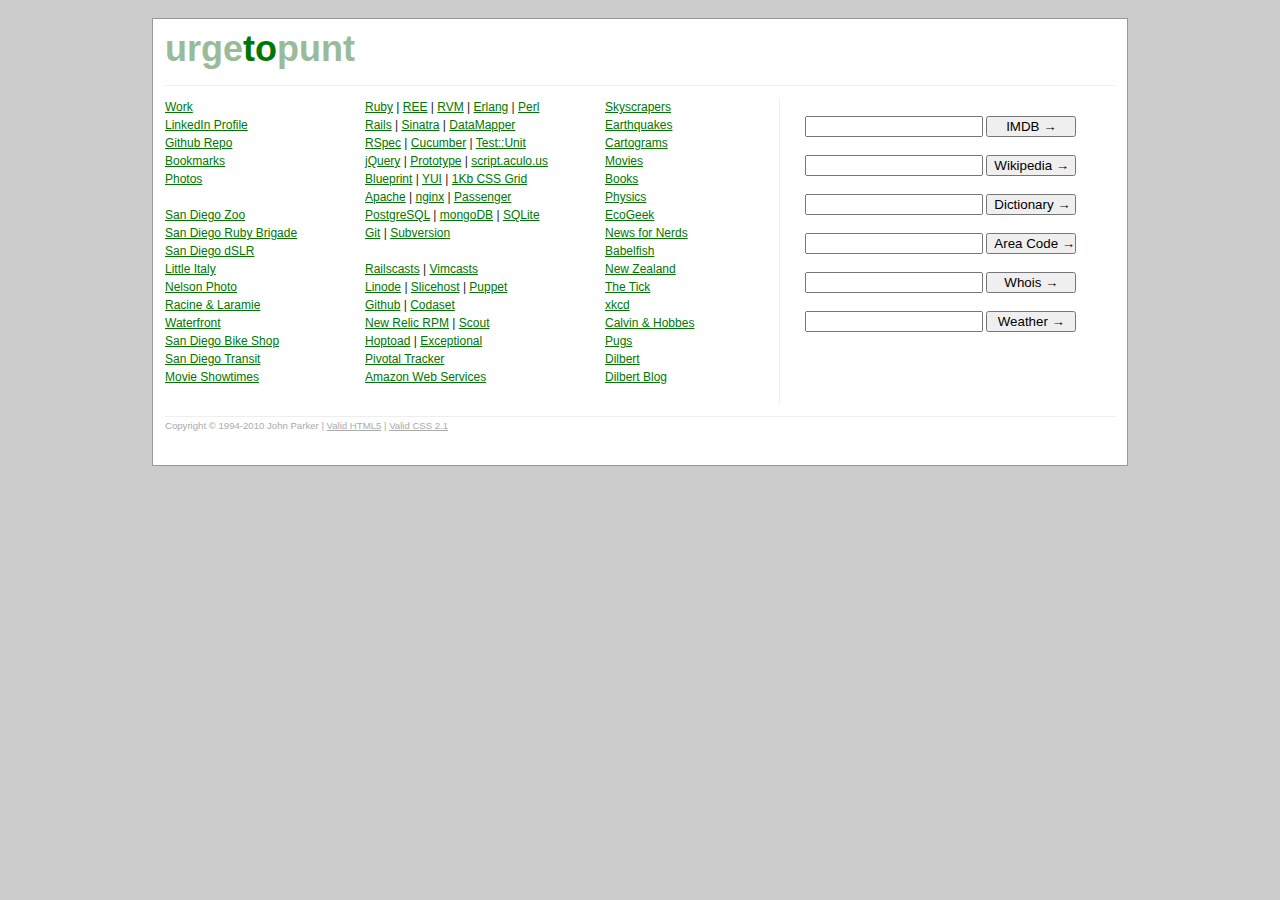
==== index.html @ 6d1b34c2 "added sdzoo link, removed union-tribune link" ====
<!DOCTYPE html>
<html xmlns="http://www.w3.org/1999/xhtml">
<head>
  <meta charset="utf-8" />
  <meta name="keywords" content="john parker,urgetopunt,ruby,rails,merb" />
  <meta name="description" content="John Parker is a software developer currently specializing in Ruby." />
  <title>urge|to|punt</title>
  <link rel="stylesheet" href="css/screen.css" type="text/css" media="screen,projection" />
  <link rel="stylesheet" href="css/print.css" type="text/css" media="print" />
  <!--[if IE]><link rel="stylesheet" href="css/ie.css" type="text/css" media="screen,projection" /><[endif]-->
  <link rel="stylesheet" href="css/home.css" type="text/css" media="screen,projection" />
</head>
<body>
  <div class="container">
    <div id="head" class="span-24">
      <h1>urge<span>to</span>punt</h1>
    </div>
    <div id="body" class="span-15 colborder">
      <div class="span-5">
        <ul>
          <li><a href="http://urgetopunt.com/">Work</a></li>
          <li><a href="http://www.linkedin.com/in/urgetopunt">LinkedIn Profile</a></li>
          <li><a href="http://github.com/jparker">Github Repo</a></li>
          <li><a href="http://del.icio.us/urgetopunt/">Bookmarks</a></li>
          <li><a href="http://www.flickr.com/photos/urgetopunt/">Photos</a></li>
        </ul>
        <ul>
          <li><a href="http://www.sandiegozoo.org/">San Diego Zoo</a></li>
          <li><a href="http://www.sdruby.com/">San Diego Ruby Brigade</a></li>
          <li><a href="http://www.sandiegodslr.com/">San Diego dSLR</a></li>
          <li><a href="http://www.littleitalysd.com/">Little Italy</a></li>
          <li><a href="http://www.nelsonphotosupplies.com/">Nelson Photo</a></li>
          <li><a href="http://www.racineandlaramie.com/">Racine &amp; Laramie</a></li>
          <li><a href="http://www.waterfrontbarandgrill.com/">Waterfront</a></li>
          <li><a href="http://www.sdbikeshop.com/">San Diego Bike Shop</a></li>
          <li><a href="http://www.sdcommute.com/">San Diego Transit</a></li>
          <li><a href="http://www.google.com/movies?near=92101">Movie Showtimes</a></li>
        </ul>
      </div>
      <div class="span-6">
        <ul>
          <li>
            <a href="http://www.ruby-lang.org/">Ruby</a> |
            <a href="http://www.rubyenterpriseedition.com/">REE</a> |
            <a href="http://rvm.beginrescueend.com/">RVM</a> |
            <a href="http://www.erlang.org/">Erlang</a> |
            <a href="http://www.perl.org/">Perl</a>
          </li>
          <li>
            <a href="http://www.rubyonrails.com/">Rails</a> |
            <a href="http://www.sinatrarb.com/">Sinatra</a> |
            <a href="http://datamapper.org/">DataMapper</a>
          </li>
          <li>
            <a href="http://rspec.info/">RSpec</a> |
            <a href="http://cukes.info/">Cucumber</a> |
            <a href="http://www.ruby-doc.org/stdlib/libdoc/test/unit/rdoc/">Test::Unit</a>
          </li>
          <li>
            <a href="http://jquery.com/">jQuery</a> |
            <a href="http://prototypejs.org/">Prototype</a> |
            <a href="http://script.aculo.us/">script.aculo.us</a>
          </li>
          <li>
            <a href="http://blueprintcss.org/">Blueprint</a> |
            <a href="http://www.yahooapis.com/yui/">YUI</a> |
            <a href="http://1kbgrid.com/">1Kb CSS Grid</a>
          </li>
          <li>
            <a href="http://httpd.apache.org/">Apache</a> |
            <a href="http://nginx.org/">nginx</a> |
            <a href="http://www.modrails.com/">Passenger</a>
          </li>
          <li>
            <a href="http://www.postgresql.org">PostgreSQL</a> |
            <a href="http://www.mongodb.org/">mongoDB</a> |
            <a href="http://www.sqlite.org/">SQLite</a>
          </li>
          <li>
            <a href="http://git-scm.com/">Git</a> |
            <a href="http://subversion.tigris.org/">Subversion</a>
          </li>
        </ul>
        <ul>
          <li>
            <a href="http://railscasts.com/">Railscasts</a> |
            <a href="http://vimcasts.org/">Vimcasts</a>
          </li>
          <li>
            <a href="http://www.linode.com/">Linode</a> |
            <a href="http://www.slicehost.com/">Slicehost</a> |
            <a href="http://www.puppetlabs.com/">Puppet</a>
          </li>
          <li>
            <a href="http://github.com/">Github</a> |
            <a href="http://www.codaset.com/">Codaset</a>
          </li>
          <li>
            <a href="http://rpm.newrelic.com/">New Relic RPM</a> |
            <a href="http://scoutapp.com/">Scout</a>
          </li>
          <li>
            <a href="http://hoptoadapp.com/">Hoptoad</a> |
            <a href="http://www.getexceptional.com/">Exceptional</a>
          </li>
          <li><a href="http://www.pivotaltracker.com/">Pivotal Tracker</a>
          </li>
          <li><a href="http://aws.amazon.com/">Amazon Web Services</a></li>
        </ul>
      </div>
      <div class="span-4 last">
        <ul>
          <li><a href="http://www.skyscraperpage.com/">Skyscrapers</a></li>
          <li><a href="http://earthquake.usgs.gov/">Earthquakes</a></li>
          <li><a href="http://www.sasi.group.shef.ac.uk/worldmapper/index.html">Cartograms</a></li>
          <li><a href="http://www.imdb.com/">Movies</a></li>
          <li><a href="http://www.iblist.com/">Books</a></li>
          <li><a href="http://physicsweb.org/articles/news/">Physics</a></li>
          <li><a href="http://www.ecogeek.org/">EcoGeek</a></li>
          <li><a href="http://slashdot.org/">News for Nerds</a></li>
          <li><a href="http://babelfish.altavista.com/">Babelfish</a></li>
          <li><a href="http://stuff.co.nz/">New Zealand</a></li>
          <li><a href="http://www.thetick.ws/">The Tick</a></li>
          <li><a href="http://xkcd.com/">xkcd</a></li>
          <li><a href="http://www.calvinandhobbes.com/">Calvin &amp; Hobbes</a></li>
          <li><a href="http://www.pugdogrescue.com/">Pugs</a></li>
          <li><a href="http://www.dilbert.com/fast/">Dilbert</a></li>
          <li><a href="http://dilbert.com/blog/">Dilbert Blog</a></li>
        </ul>
      </div>
    </div>
    <div id="side" class="span-8 prepend-top last">
      <form action="http://www.imdb.com/find" method="get" accept-charset="utf-8">
        <p>
          <input type="text" tabindex="1" name="q" value="" class="span-5" />
          <input type="submit" value="IMDB &#8594;" class="span-3" />
        </p>
      </form>
      <form action="http://wikipedia.org/wiki/Special:Search" method="get" accept-charset="utf-8">
        <p>
          <input type="hidden" name="go" value="Go" />
          <input type="text" tabindex="1" name="search" value="" class="span-5" />
          <input type="submit" value="Wikipedia &#8594;" class="span-3" />
        </p>
      </form>
      <form action="http://www.google.com/dictionary" method="get" accept-charset="utf-8">
        <p>
          <input type="hidden" name="langpair" value="en|en" />
          <input type="hidden" name="hl" value="en" />
          <input type="hidden" name="aq" value="f" />
          <input type="text" tabindex="1" name="q" value="" class="span-5" />
          <input type="submit" value="Dictionary &#8594;" class="span-3" />
        </p>
      </form>
      <form action="http://decoder.americom.com/decoderscript" method="get" accept-charset="utf-8">
        <p>
          <input type="text" tabindex="1" name="Search" value="" maxlength="10" class="span-5" />
          <input type="submit" value="Area Code &#8594;" class="span-3" />
        </p>
      </form>
      <form action="http://whois.domaintools.com/go/" method="get" accept-charset="utf-8">
        <p>
          <input type="hidden" name="service" value="whois" />
          <input type="text" tabindex="1" name="q" value="" class="span-5" />
          <input type="submit" value="Whois &#8594;" class="span-3" />
        </p>
      </form>
      <form action="http://www.crh.noaa.gov/zipcity.php" method="post" accept-charset="utf-8">
        <p>
          <input type="text" tabindex="1" name="inputstring" value="" class="span-5" />
          <input type="submit" value="Weather &#8594;" class="span-3" />
        </p>
      </form>
    </div>
    <div id="foot" class="span-24">
      <p class="small">
        Copyright &#169; 1994-2010 John Parker |
        <a href="http://validator.w3.org/check?uri=referer">Valid HTML5</a> |
        <a href="http://jigsaw.w3.org/css-validator/check/referer">Valid CSS 2.1</a>
      </p>
    </div>
  </div>
</body>
</html>
---- css/screen.css ----
/* -----------------------------------------------------------------------


 Blueprint CSS Framework 0.8
 http://blueprintcss.org

   * Copyright (c) 2007-Present. See LICENSE for more info.
   * See README for instructions on how to use Blueprint.
   * For credits and origins, see AUTHORS.
   * This is a compressed file. See the sources in the 'src' directory.

----------------------------------------------------------------------- */

/* reset.css */
html, body, div, span, object, iframe, h1, h2, h3, h4, h5, h6, p, blockquote, pre, a, abbr, acronym, address, code, del, dfn, em, img, q, dl, dt, dd, ol, ul, li, fieldset, form, label, legend, table, caption, tbody, tfoot, thead, tr, th, td {margin:0;padding:0;border:0;font-weight:inherit;font-style:inherit;font-size:100%;font-family:inherit;vertical-align:baseline;}
body {line-height:1.5;}
table {border-collapse:separate;border-spacing:0;}
caption, th, td {text-align:left;font-weight:normal;}
table, td, th {vertical-align:middle;}
blockquote:before, blockquote:after, q:before, q:after {content:"";}
blockquote, q {quotes:"" "";}
a img {border:none;}

/* typography.css */
body {font-size:75%;color:#222;background:#fff;font-family:"Helvetica Neue", Arial, Helvetica, sans-serif;}
h1, h2, h3, h4, h5, h6 {font-weight:normal;color:#111;}
h1 {font-size:3em;line-height:1;margin-bottom:0.5em;}
h2 {font-size:2em;margin-bottom:0.75em;}
h3 {font-size:1.5em;line-height:1;margin-bottom:1em;}
h4 {font-size:1.2em;line-height:1.25;margin-bottom:1.25em;}
h5 {font-size:1em;font-weight:bold;margin-bottom:1.5em;}
h6 {font-size:1em;font-weight:bold;}
h1 img, h2 img, h3 img, h4 img, h5 img, h6 img {margin:0;}
p {margin:0 0 1.5em;}
p img.left {float:left;margin:1.5em 1.5em 1.5em 0;padding:0;}
p img.right {float:right;margin:1.5em 0 1.5em 1.5em;}
a:focus, a:hover {color:#000;}
a {color:#009;text-decoration:underline;}
blockquote {margin:1.5em;color:#666;font-style:italic;}
strong {font-weight:bold;}
em, dfn {font-style:italic;}
dfn {font-weight:bold;}
sup, sub {line-height:0;}
abbr, acronym {border-bottom:1px dotted #666;}
address {margin:0 0 1.5em;font-style:italic;}
del {color:#666;}
pre {margin:1.5em 0;white-space:pre;}
pre, code, tt {font:1em 'andale mono', 'lucida console', monospace;line-height:1.5;}
li ul, li ol {margin:0 1.5em;}
ul, ol {margin:0 1.5em 1.5em 1.5em;}
ul {list-style-type:disc;}
ol {list-style-type:decimal;}
dl {margin:0 0 1.5em 0;}
dl dt {font-weight:bold;}
dd {margin-left:1.5em;}
table {margin-bottom:1.4em;width:100%;}
th {font-weight:bold;background:#C3D9FF;}
th, td {padding:4px 10px 4px 5px;}
tr.even td {background:#E5ECF9;}
tfoot {font-style:italic;}
caption {background:#eee;}
.small {font-size:.8em;margin-bottom:1.875em;line-height:1.875em;}
.large {font-size:1.2em;line-height:2.5em;margin-bottom:1.25em;}
.hide {display:none;}
.quiet {color:#666;}
.loud {color:#000;}
.highlight {background:#ff0;}
.added {background:#060;color:#fff;}
.removed {background:#900;color:#fff;}
.first {margin-left:0;padding-left:0;}
.last {margin-right:0;padding-right:0;}
.top {margin-top:0;padding-top:0;}
.bottom {margin-bottom:0;padding-bottom:0;}

/* grid.css */
.container {width:950px;margin:0 auto;}
.showgrid {background:url(src/grid.png);}
body {margin:1.5em 0;}
.column, div.span-1, div.span-2, div.span-3, div.span-4, div.span-5, div.span-6, div.span-7, div.span-8, div.span-9, div.span-10, div.span-11, div.span-12, div.span-13, div.span-14, div.span-15, div.span-16, div.span-17, div.span-18, div.span-19, div.span-20, div.span-21, div.span-22, div.span-23, div.span-24 {float:left;margin-right:10px;}
.last, div.last {margin-right:0;}
.span-1 {width:30px;}
.span-2 {width:70px;}
.span-3 {width:110px;}
.span-4 {width:150px;}
.span-5 {width:190px;}
.span-6 {width:230px;}
.span-7 {width:270px;}
.span-8 {width:310px;}
.span-9 {width:350px;}
.span-10 {width:390px;}
.span-11 {width:430px;}
.span-12 {width:470px;}
.span-13 {width:510px;}
.span-14 {width:550px;}
.span-15 {width:590px;}
.span-16 {width:630px;}
.span-17 {width:670px;}
.span-18 {width:710px;}
.span-19 {width:750px;}
.span-20 {width:790px;}
.span-21 {width:830px;}
.span-22 {width:870px;}
.span-23 {width:910px;}
.span-24, div.span-24 {width:950px;margin:0;}
input.span-1, textarea.span-1, select.span-1 {width:30px!important;}
input.span-2, textarea.span-2, select.span-2 {width:50px!important;}
input.span-3, textarea.span-3, select.span-3 {width:90px!important;}
input.span-4, textarea.span-4, select.span-4 {width:130px!important;}
input.span-5, textarea.span-5, select.span-5 {width:170px!important;}
input.span-6, textarea.span-6, select.span-6 {width:210px!important;}
input.span-7, textarea.span-7, select.span-7 {width:250px!important;}
input.span-8, textarea.span-8, select.span-8 {width:290px!important;}
input.span-9, textarea.span-9, select.span-9 {width:330px!important;}
input.span-10, textarea.span-10, select.span-10 {width:370px!important;}
input.span-11, textarea.span-11, select.span-11 {width:410px!important;}
input.span-12, textarea.span-12, select.span-12 {width:450px!important;}
input.span-13, textarea.span-13, select.span-13 {width:490px!important;}
input.span-14, textarea.span-14, select.span-14 {width:530px!important;}
input.span-15, textarea.span-15, select.span-15 {width:570px!important;}
input.span-16, textarea.span-16, select.span-16 {width:610px!important;}
input.span-17, textarea.span-17, select.span-17 {width:650px!important;}
input.span-18, textarea.span-18, select.span-18 {width:690px!important;}
input.span-19, textarea.span-19, select.span-19 {width:730px!important;}
input.span-20, textarea.span-20, select.span-20 {width:770px!important;}
input.span-21, textarea.span-21, select.span-21 {width:810px!important;}
input.span-22, textarea.span-22, select.span-22 {width:850px!important;}
input.span-23, textarea.span-23, select.span-23 {width:890px!important;}
input.span-24, textarea.span-24, select.span-24 {width:940px!important;}
.append-1 {padding-right:40px;}
.append-2 {padding-right:80px;}
.append-3 {padding-right:120px;}
.append-4 {padding-right:160px;}
.append-5 {padding-right:200px;}
.append-6 {padding-right:240px;}
.append-7 {padding-right:280px;}
.append-8 {padding-right:320px;}
.append-9 {padding-right:360px;}
.append-10 {padding-right:400px;}
.append-11 {padding-right:440px;}
.append-12 {padding-right:480px;}
.append-13 {padding-right:520px;}
.append-14 {padding-right:560px;}
.append-15 {padding-right:600px;}
.append-16 {padding-right:640px;}
.append-17 {padding-right:680px;}
.append-18 {padding-right:720px;}
.append-19 {padding-right:760px;}
.append-20 {padding-right:800px;}
.append-21 {padding-right:840px;}
.append-22 {padding-right:880px;}
.append-23 {padding-right:920px;}
.prepend-1 {padding-left:40px;}
.prepend-2 {padding-left:80px;}
.prepend-3 {padding-left:120px;}
.prepend-4 {padding-left:160px;}
.prepend-5 {padding-left:200px;}
.prepend-6 {padding-left:240px;}
.prepend-7 {padding-left:280px;}
.prepend-8 {padding-left:320px;}
.prepend-9 {padding-left:360px;}
.prepend-10 {padding-left:400px;}
.prepend-11 {padding-left:440px;}
.prepend-12 {padding-left:480px;}
.prepend-13 {padding-left:520px;}
.prepend-14 {padding-left:560px;}
.prepend-15 {padding-left:600px;}
.prepend-16 {padding-left:640px;}
.prepend-17 {padding-left:680px;}
.prepend-18 {padding-left:720px;}
.prepend-19 {padding-left:760px;}
.prepend-20 {padding-left:800px;}
.prepend-21 {padding-left:840px;}
.prepend-22 {padding-left:880px;}
.prepend-23 {padding-left:920px;}
div.border {padding-right:4px;margin-right:5px;border-right:1px solid #eee;}
div.colborder {padding-right:24px;margin-right:25px;border-right:1px solid #eee;}
.pull-1 {margin-left:-40px;}
.pull-2 {margin-left:-80px;}
.pull-3 {margin-left:-120px;}
.pull-4 {margin-left:-160px;}
.pull-5 {margin-left:-200px;}
.pull-6 {margin-left:-240px;}
.pull-7 {margin-left:-280px;}
.pull-8 {margin-left:-320px;}
.pull-9 {margin-left:-360px;}
.pull-10 {margin-left:-400px;}
.pull-11 {margin-left:-440px;}
.pull-12 {margin-left:-480px;}
.pull-13 {margin-left:-520px;}
.pull-14 {margin-left:-560px;}
.pull-15 {margin-left:-600px;}
.pull-16 {margin-left:-640px;}
.pull-17 {margin-left:-680px;}
.pull-18 {margin-left:-720px;}
.pull-19 {margin-left:-760px;}
.pull-20 {margin-left:-800px;}
.pull-21 {margin-left:-840px;}
.pull-22 {margin-left:-880px;}
.pull-23 {margin-left:-920px;}
.pull-24 {margin-left:-960px;}
.pull-1, .pull-2, .pull-3, .pull-4, .pull-5, .pull-6, .pull-7, .pull-8, .pull-9, .pull-10, .pull-11, .pull-12, .pull-13, .pull-14, .pull-15, .pull-16, .pull-17, .pull-18, .pull-19, .pull-20, .pull-21, .pull-22, .pull-23, .pull-24 {float:left;position:relative;}
.push-1 {margin:0 -40px 1.5em 40px;}
.push-2 {margin:0 -80px 1.5em 80px;}
.push-3 {margin:0 -120px 1.5em 120px;}
.push-4 {margin:0 -160px 1.5em 160px;}
.push-5 {margin:0 -200px 1.5em 200px;}
.push-6 {margin:0 -240px 1.5em 240px;}
.push-7 {margin:0 -280px 1.5em 280px;}
.push-8 {margin:0 -320px 1.5em 320px;}
.push-9 {margin:0 -360px 1.5em 360px;}
.push-10 {margin:0 -400px 1.5em 400px;}
.push-11 {margin:0 -440px 1.5em 440px;}
.push-12 {margin:0 -480px 1.5em 480px;}
.push-13 {margin:0 -520px 1.5em 520px;}
.push-14 {margin:0 -560px 1.5em 560px;}
.push-15 {margin:0 -600px 1.5em 600px;}
.push-16 {margin:0 -640px 1.5em 640px;}
.push-17 {margin:0 -680px 1.5em 680px;}
.push-18 {margin:0 -720px 1.5em 720px;}
.push-19 {margin:0 -760px 1.5em 760px;}
.push-20 {margin:0 -800px 1.5em 800px;}
.push-21 {margin:0 -840px 1.5em 840px;}
.push-22 {margin:0 -880px 1.5em 880px;}
.push-23 {margin:0 -920px 1.5em 920px;}
.push-24 {margin:0 -960px 1.5em 960px;}
.push-1, .push-2, .push-3, .push-4, .push-5, .push-6, .push-7, .push-8, .push-9, .push-10, .push-11, .push-12, .push-13, .push-14, .push-15, .push-16, .push-17, .push-18, .push-19, .push-20, .push-21, .push-22, .push-23, .push-24 {float:right;position:relative;}
.prepend-top {margin-top:1.5em;}
.append-bottom {margin-bottom:1.5em;}
.box {padding:1.5em;margin-bottom:1.5em;background:#E5ECF9;}
hr {background:#ddd;color:#ddd;clear:both;float:none;width:100%;height:.1em;margin:0 0 1.45em;border:none;}
hr.space {background:#fff;color:#fff;}
.clearfix:after, .container:after {content:".";display:block;height:0;clear:both;visibility:hidden;}
.clearfix, .container {display:block;}
.clear {clear:both;}

/* forms.css */
label {font-weight:bold;}
fieldset {padding:1.4em;margin:0 0 1.5em 0;border:1px solid #ccc;}
legend {font-weight:bold;font-size:1.2em;}
input.text, input.title, textarea, select {margin:0.5em 0;border:1px solid #bbb;}
input.text:focus, input.title:focus, textarea:focus, select:focus {border:1px solid #666;}
input.text, input.title {width:300px;padding:5px;}
input.title {font-size:1.5em;}
textarea {width:390px;height:250px;padding:5px;}
.error, .notice, .success {padding:.8em;margin-bottom:1em;border:2px solid #ddd;}
.error {background:#FBE3E4;color:#8a1f11;border-color:#FBC2C4;}
.notice {background:#FFF6BF;color:#514721;border-color:#FFD324;}
.success {background:#E6EFC2;color:#264409;border-color:#C6D880;}
.error a {color:#8a1f11;}
.notice a {color:#514721;}
.success a {color:#264409;}
---- css/print.css ----
/* -----------------------------------------------------------------------


 Blueprint CSS Framework 0.8
 http://blueprintcss.org

   * Copyright (c) 2007-Present. See LICENSE for more info.
   * See README for instructions on how to use Blueprint.
   * For credits and origins, see AUTHORS.
   * This is a compressed file. See the sources in the 'src' directory.

----------------------------------------------------------------------- */

/* print.css */
body {line-height:1.5;font-family:"Helvetica Neue", Arial, Helvetica, sans-serif;color:#000;background:none;font-size:10pt;}
.container {background:none;}
hr {background:#ccc;color:#ccc;width:100%;height:2px;margin:2em 0;padding:0;border:none;}
hr.space {background:#fff;color:#fff;}
h1, h2, h3, h4, h5, h6 {font-family:"Helvetica Neue", Arial, "Lucida Grande", sans-serif;}
code {font:.9em "Courier New", Monaco, Courier, monospace;}
img {float:left;margin:1.5em 1.5em 1.5em 0;}
a img {border:none;}
p img.top {margin-top:0;}
blockquote {margin:1.5em;padding:1em;font-style:italic;font-size:.9em;}
.small {font-size:.9em;}
.large {font-size:1.1em;}
.quiet {color:#999;}
.hide {display:none;}
a:link, a:visited {background:transparent;font-weight:700;text-decoration:underline;}
a:link:after, a:visited:after {content:" (" attr(href) ") ";font-size:90%;}
---- css/ie.css ----
/* -----------------------------------------------------------------------


 Blueprint CSS Framework 0.8
 http://blueprintcss.org

   * Copyright (c) 2007-Present. See LICENSE for more info.
   * See README for instructions on how to use Blueprint.
   * For credits and origins, see AUTHORS.
   * This is a compressed file. See the sources in the 'src' directory.

----------------------------------------------------------------------- */

/* ie.css */
body {text-align:center;}
.container {text-align:left;}
* html .column, * html div.span-1, * html div.span-2, * html div.span-3, * html div.span-4, * html div.span-5, * html div.span-6, * html div.span-7, * html div.span-8, * html div.span-9, * html div.span-10, * html div.span-11, * html div.span-12, * html div.span-13, * html div.span-14, * html div.span-15, * html div.span-16, * html div.span-17, * html div.span-18, * html div.span-19, * html div.span-20, * html div.span-21, * html div.span-22, * html div.span-23, * html div.span-24 {overflow-x:hidden;}
* html legend {margin:-18px -8px 16px 0;padding:0;}
ol {margin-left:2em;}
sup {vertical-align:text-top;}
sub {vertical-align:text-bottom;}
html>body p code {*white-space:normal;}
hr {margin:-8px auto 11px;}
.clearfix, .container {display:inline-block;}
* html .clearfix, * html .container {height:1%;}
fieldset {padding-top:0;}
---- css/home.css ----
body {background-color:#ccc;}
.container {background-color:#fff;border:1px solid #999;padding:1em;}
#head {border-bottom:1px solid #eee;margin-bottom:1em;}
#foot {border-top:1px solid #eee;margin-top:1em;}
#head h1 {color:#9b9;font-weight:bold;}
#head h1 span {color: #070;}
#foot p, #foot a {color:#aaa;}
#foot a:hover {background:#ccc;color:#666;text-decoration:none;}
ul {list-style-type:none;margin-left:0;}
a {color:#070;}
a:hover {background:#bdb;color:#070;text-decoration:none;}
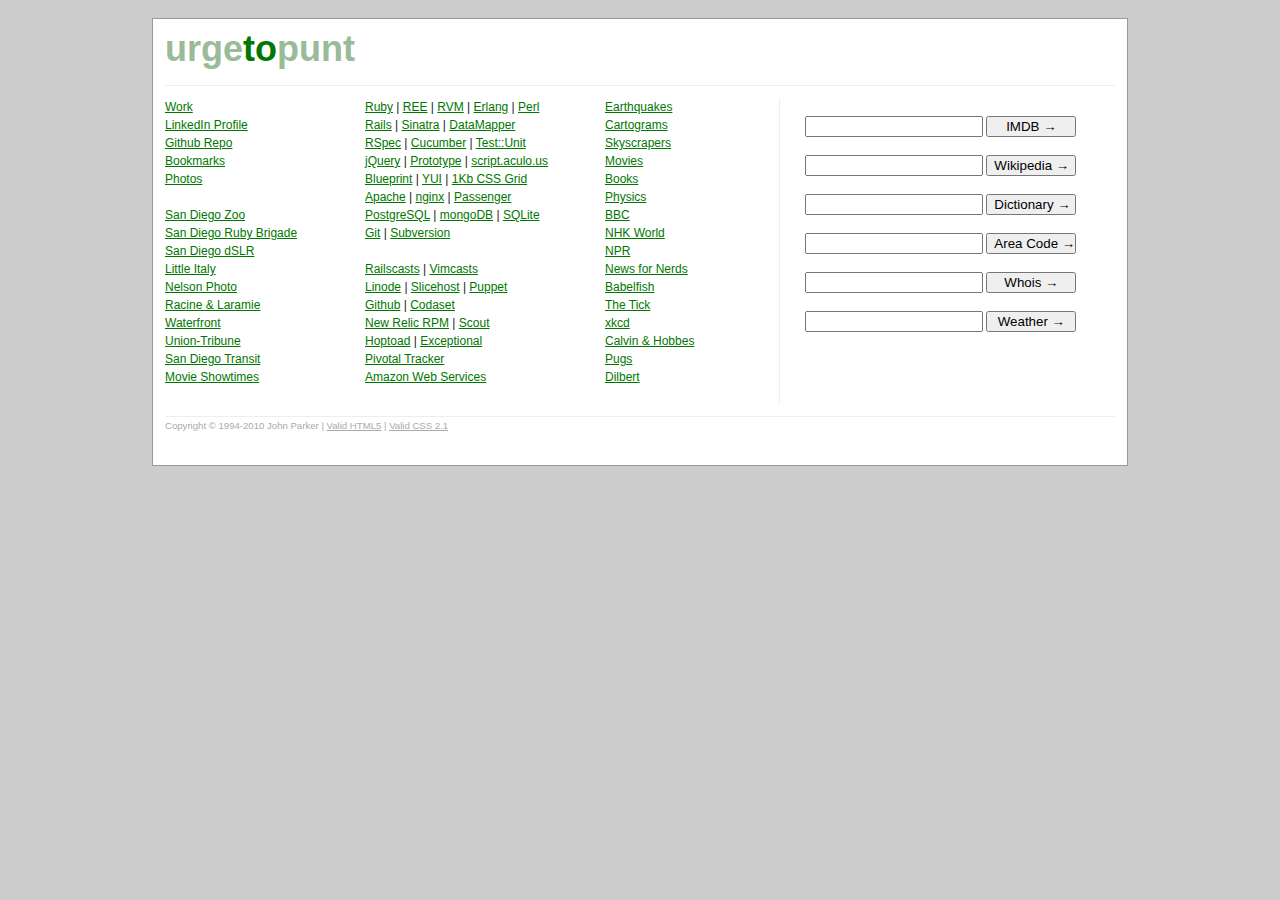
==== commit 660e2efc: "added/removed links" ====
--- a/index.html
+++ b/index.html
@@ -32,7 +32,7 @@
           <li><a href="http://www.nelsonphotosupplies.com/">Nelson Photo</a></li>
           <li><a href="http://www.racineandlaramie.com/">Racine &amp; Laramie</a></li>
           <li><a href="http://www.waterfrontbarandgrill.com/">Waterfront</a></li>
-          <li><a href="http://www.sdbikeshop.com/">San Diego Bike Shop</a></li>
+          <li><a href="http://www.signonsandiego.com/">Union-Tribune</a></li>
           <li><a href="http://www.sdcommute.com/">San Diego Transit</a></li>
           <li><a href="http://www.google.com/movies?near=92101">Movie Showtimes</a></li>
         </ul>
@@ -110,22 +110,22 @@
       </div>
       <div class="span-4 last">
         <ul>
-          <li><a href="http://www.skyscraperpage.com/">Skyscrapers</a></li>
           <li><a href="http://earthquake.usgs.gov/">Earthquakes</a></li>
           <li><a href="http://www.sasi.group.shef.ac.uk/worldmapper/index.html">Cartograms</a></li>
+          <li><a href="http://www.skyscraperpage.com/">Skyscrapers</a></li>
           <li><a href="http://www.imdb.com/">Movies</a></li>
           <li><a href="http://www.iblist.com/">Books</a></li>
           <li><a href="http://physicsweb.org/articles/news/">Physics</a></li>
-          <li><a href="http://www.ecogeek.org/">EcoGeek</a></li>
+          <li><a href="http://www.bbc.co.uk/">BBC</a></li>
+          <li><a href="http://www3.nhk.or.jp/nhkworld/index.html">NHK World</a></li>
+          <li><a href="http://www.npr.org/">NPR</a></li>
           <li><a href="http://slashdot.org/">News for Nerds</a></li>
           <li><a href="http://babelfish.altavista.com/">Babelfish</a></li>
-          <li><a href="http://stuff.co.nz/">New Zealand</a></li>
           <li><a href="http://www.thetick.ws/">The Tick</a></li>
           <li><a href="http://xkcd.com/">xkcd</a></li>
           <li><a href="http://www.calvinandhobbes.com/">Calvin &amp; Hobbes</a></li>
           <li><a href="http://www.pugdogrescue.com/">Pugs</a></li>
           <li><a href="http://www.dilbert.com/fast/">Dilbert</a></li>
-          <li><a href="http://dilbert.com/blog/">Dilbert Blog</a></li>
         </ul>
       </div>
     </div>
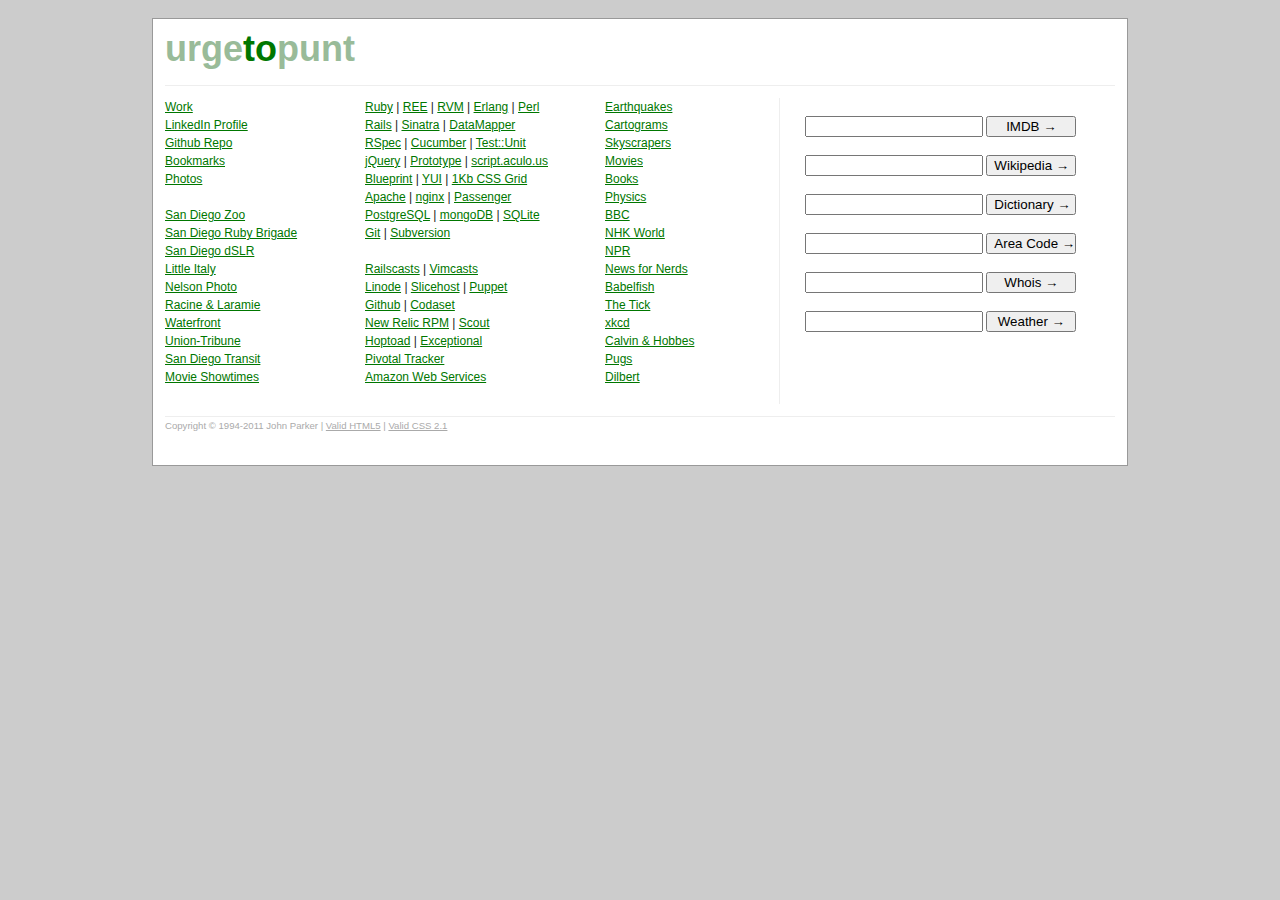
==== commit ecc5436f: "updated copyright date" ====
--- a/index.html
+++ b/index.html
@@ -174,7 +174,7 @@
     </div>
     <div id="foot" class="span-24">
       <p class="small">
-        Copyright &#169; 1994-2010 John Parker |
+        Copyright &#169; 1994-2011 John Parker |
         <a href="http://validator.w3.org/check?uri=referer">Valid HTML5</a> |
         <a href="http://jigsaw.w3.org/css-validator/check/referer">Valid CSS 2.1</a>
       </p>
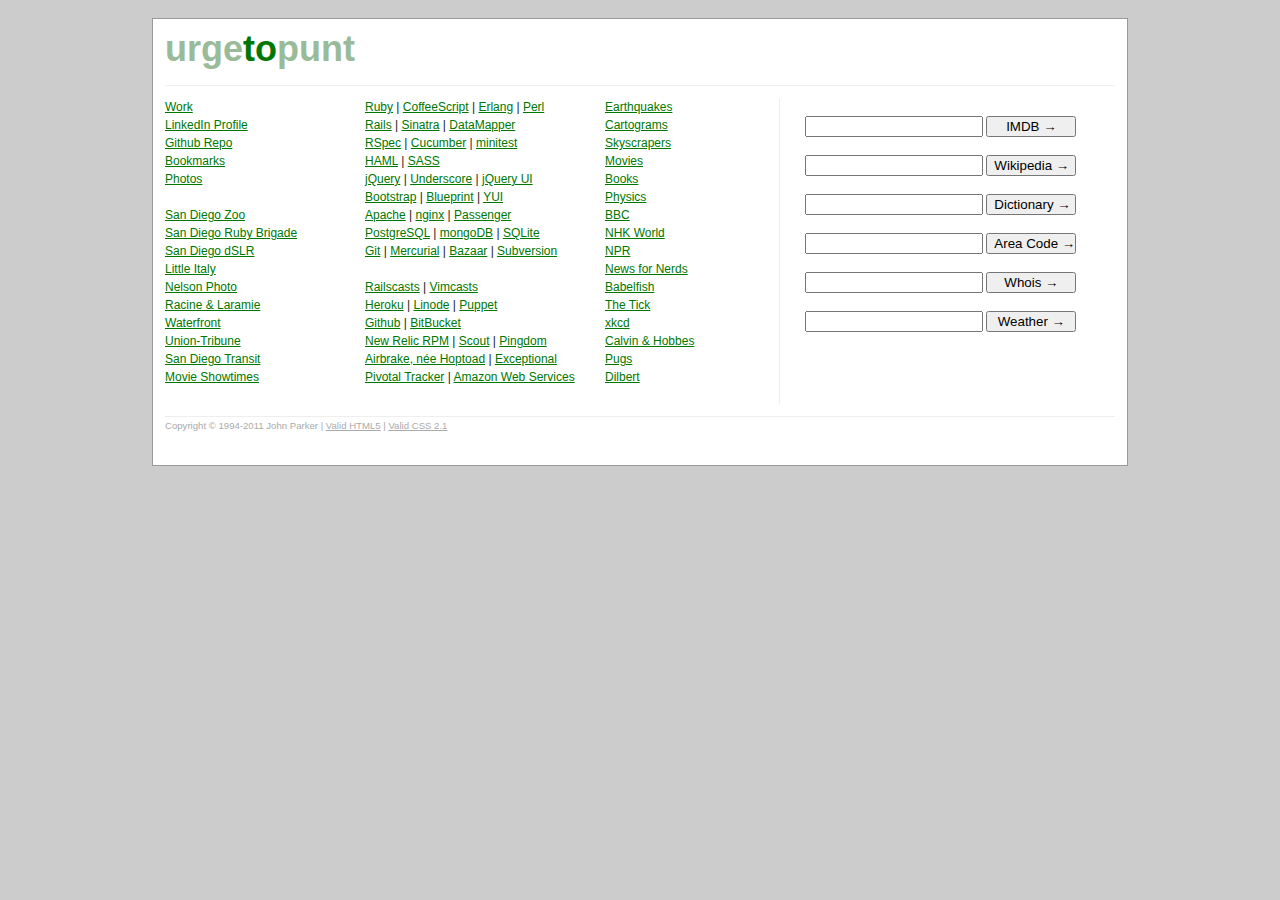
==== commit 3198e901: "new links" ====
--- a/index.html
+++ b/index.html
@@ -41,8 +41,7 @@
         <ul>
           <li>
             <a href="http://www.ruby-lang.org/">Ruby</a> |
-            <a href="http://www.rubyenterpriseedition.com/">REE</a> |
-            <a href="http://rvm.beginrescueend.com/">RVM</a> |
+            <a href="http://coffeescript.org/">CoffeeScript</a> |
             <a href="http://www.erlang.org/">Erlang</a> |
             <a href="http://www.perl.org/">Perl</a>
           </li>
@@ -54,17 +53,21 @@
           <li>
             <a href="http://rspec.info/">RSpec</a> |
             <a href="http://cukes.info/">Cucumber</a> |
-            <a href="http://www.ruby-doc.org/stdlib/libdoc/test/unit/rdoc/">Test::Unit</a>
+            <a href="https://github.com/seattlerb/minitest">minitest</a>
+          </li>
+          <li>
+            <a href="http://haml-lang.com/">HAML</a> |
+            <a href="http://sass-lang.com/">SASS</a>
           </li>
           <li>
             <a href="http://jquery.com/">jQuery</a> |
-            <a href="http://prototypejs.org/">Prototype</a> |
-            <a href="http://script.aculo.us/">script.aculo.us</a>
+            <a href="http://underscorejs.org/">Underscore</a> |
+            <a href="http://jqueryui.com/">jQuery UI</a>
           </li>
           <li>
+            <a href="http://twitter.github.com/bootstrap/">Bootstrap</a> |
             <a href="http://blueprintcss.org/">Blueprint</a> |
-            <a href="http://www.yahooapis.com/yui/">YUI</a> |
-            <a href="http://1kbgrid.com/">1Kb CSS Grid</a>
+            <a href="http://www.yahooapis.com/yui/">YUI</a>
           </li>
           <li>
             <a href="http://httpd.apache.org/">Apache</a> |
@@ -78,7 +81,9 @@
           </li>
           <li>
             <a href="http://git-scm.com/">Git</a> |
-            <a href="http://subversion.tigris.org/">Subversion</a>
+            <a href="http://mercurial.selenic.com/">Mercurial</a> |
+            <a href="http://bazaar.canonical.com/">Bazaar</a> |
+            <a href="http://subversion.apache.org/">Subversion</a>
           </li>
         </ul>
         <ul>
@@ -87,25 +92,27 @@
             <a href="http://vimcasts.org/">Vimcasts</a>
           </li>
           <li>
+            <a href="http://heroku.com/">Heroku</a> |
             <a href="http://www.linode.com/">Linode</a> |
-            <a href="http://www.slicehost.com/">Slicehost</a> |
             <a href="http://www.puppetlabs.com/">Puppet</a>
           </li>
           <li>
             <a href="http://github.com/">Github</a> |
-            <a href="http://www.codaset.com/">Codaset</a>
+            <a href="http://bitbucket.org/">BitBucket</a>
           </li>
           <li>
             <a href="http://rpm.newrelic.com/">New Relic RPM</a> |
-            <a href="http://scoutapp.com/">Scout</a>
+            <a href="http://scoutapp.com/">Scout</a> |
+            <a href="http://pingdom.com/">Pingdom</a>
           </li>
           <li>
-            <a href="http://hoptoadapp.com/">Hoptoad</a> |
+            <a href="http://airbrakeapp.com/">Airbrake, née Hoptoad</a> |
             <a href="http://www.getexceptional.com/">Exceptional</a>
           </li>
-          <li><a href="http://www.pivotaltracker.com/">Pivotal Tracker</a>
+          <li>
+            <a href="http://www.pivotaltracker.com/">Pivotal Tracker</a> |
+            <a href="http://aws.amazon.com/">Amazon Web Services</a>
           </li>
-          <li><a href="http://aws.amazon.com/">Amazon Web Services</a></li>
         </ul>
       </div>
       <div class="span-4 last">
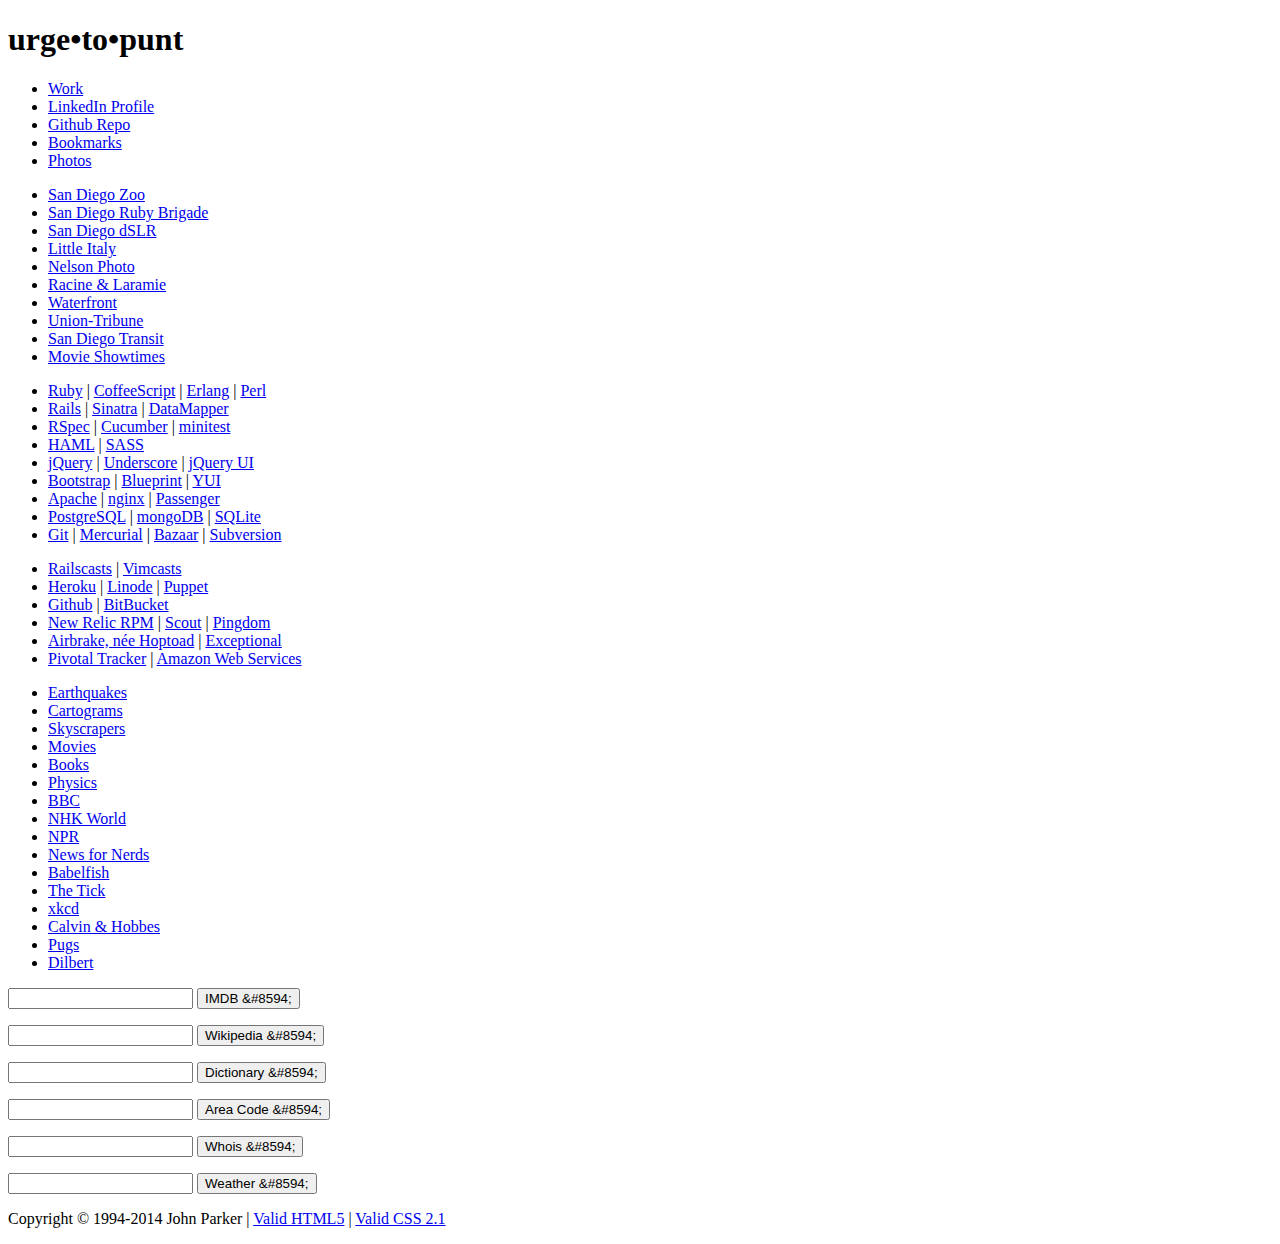
==== commit 7beb2a01: "haml/sass to build site" ====
--- a/index.html
+++ b/index.html
@@ -1,191 +1,284 @@
 <!DOCTYPE html>
-<html xmlns="http://www.w3.org/1999/xhtml">
-<head>
-  <meta charset="utf-8" />
-  <meta name="keywords" content="john parker,urgetopunt,ruby,rails,merb" />
-  <meta name="description" content="John Parker is a software developer currently specializing in Ruby." />
-  <title>urge|to|punt</title>
-  <link rel="stylesheet" href="css/screen.css" type="text/css" media="screen,projection" />
-  <link rel="stylesheet" href="css/print.css" type="text/css" media="print" />
-  <!--[if IE]><link rel="stylesheet" href="css/ie.css" type="text/css" media="screen,projection" /><[endif]-->
-  <link rel="stylesheet" href="css/home.css" type="text/css" media="screen,projection" />
-</head>
-<body>
-  <div class="container">
-    <div id="head" class="span-24">
-      <h1>urge<span>to</span>punt</h1>
+<html lang='en'>
+  <head>
+    <meta charset='utf-8'>
+    <title>urge&bullet;to&bullet;punt</title>
+    <link href='//d3pr2y95223dyo.cloudfront.net/~jparker/css/screen.css' media='screen,projection' rel='stylesheet'>
+    <link href='//d3pr2y95223dyo.cloudfront.net/~jparker/css/print.css' media='print' rel='stylesheet'>
+    <!--[if IE]>
+      <link href='//d3pr2y95223dyo.cloudfront.net/~jparker/css/ie.css' media='screen,projection' rel='stylesheet'>
+    <![endif]-->
+    <link href='//d3pr2y95223dyo.cloudfront.net/~jparker/css/home.css' media='screen,projection' rel='stylesheet'>
+  </head>
+  <body>
+    <div class='container'>
+      <div class='span-24' id='head'>
+        <h1>
+          urge&bullet;<span>to</span>&bullet;punt
+        </h1>
+      </div>
+      <div class='span-15 colborder' id='body'>
+        <div class='span-5'>
+          <ul>
+            <li>
+              <a href='http://urgetopunt.com/'>Work</a>
+            </li>
+            <li>
+              <a href='http://www.linkedin.com/in/urgetopunt'>LinkedIn Profile</a>
+            </li>
+            <li>
+              <a href='http://github.com/jparker'>Github Repo</a>
+            </li>
+            <li>
+              <a href='http://del.icio.us/urgetopunt/'>Bookmarks</a>
+            </li>
+            <li>
+              <a href='http://www.flickr.com/photos/urgetopunt/'>Photos</a>
+            </li>
+          </ul>
+          <ul>
+            <li>
+              <a href='http://www.sandiegozoo.org/'>San Diego Zoo</a>
+            </li>
+            <li>
+              <a href='http://www.sdruby.com/'>San Diego Ruby Brigade</a>
+            </li>
+            <li>
+              <a href='http://www.sandiegodslr.com/'>San Diego dSLR</a>
+            </li>
+            <li>
+              <a href='http://www.littleitalysd.com/'>Little Italy</a>
+            </li>
+            <li>
+              <a href='http://www.nelsonphotosupplies.com/'>Nelson Photo</a>
+            </li>
+            <li>
+              <a href='http://www.racineandlaramie.com/'>Racine &amp; Laramie</a>
+            </li>
+            <li>
+              <a href='http://www.waterfrontbarandgrill.com/'>Waterfront</a>
+            </li>
+            <li>
+              <a href='http://www.signonsandiego.com/'>Union-Tribune</a>
+            </li>
+            <li>
+              <a href='http://www.sdcommute.com/'>San Diego Transit</a>
+            </li>
+            <li>
+              <a href='http://www.google.com/movies?near=92101'>Movie Showtimes</a>
+            </li>
+          </ul>
+        </div>
+        <div class='span-6'>
+          <ul>
+            <li>
+              <a href='http://www.ruby-lang.org/'>Ruby</a>
+              |
+              <a href='http://coffeescript.org/'>CoffeeScript</a>
+              |
+              <a href='http://www.erlang.org/'>Erlang</a>
+              |
+              <a href='http://www.perl.org/'>Perl</a>
+            </li>
+            <li>
+              <a href='http://www.rubyonrails.com/'>Rails</a>
+              |
+              <a href='http://www.sinatrarb.com/'>Sinatra</a>
+              |
+              <a href='http://datamapper.org/'>DataMapper</a>
+            </li>
+            <li>
+              <a href='http://rspec.info/'>RSpec</a>
+              |
+              <a href='http://cukes.info/'>Cucumber</a>
+              |
+              <a href='https://github.com/seattlerb/minitest'>minitest</a>
+            </li>
+            <li>
+              <a href='http://haml-lang.com/'>HAML</a>
+              |
+              <a href='http://sass-lang.com/'>SASS</a>
+            </li>
+            <li>
+              <a href='http://jquery.com/'>jQuery</a>
+              |
+              <a href='http://underscorejs.org/'>Underscore</a>
+              |
+              <a href='http://jqueryui.com/'>jQuery UI</a>
+            </li>
+            <li>
+              <a href='http://getbootstrap.com/'>Bootstrap</a>
+              |
+              <a href='http://blueprintcss.org/'>Blueprint</a>
+              |
+              <a href='http://www.yahooapis.com/yui/'>YUI</a>
+            </li>
+            <li>
+              <a href='http://httpd.apache.org/'>Apache</a>
+              |
+              <a href='http://nginx.org/'>nginx</a>
+              |
+              <a href='http://www.modrails.com/'>Passenger</a>
+            </li>
+            <li>
+              <a href='http://www.postgresql.org'>PostgreSQL</a>
+              |
+              <a href='http://www.mongodb.org/'>mongoDB</a>
+              |
+              <a href='http://www.sqlite.org/'>SQLite</a>
+            </li>
+            <li>
+              <a href='http://git-scm.com/'>Git</a>
+              |
+              <a href='http://mercurial.selenic.com/'>Mercurial</a>
+              |
+              <a href='http://bazaar.canonical.com/'>Bazaar</a>
+              |
+              <a href='http://subversion.apache.org/'>Subversion</a>
+            </li>
+          </ul>
+          <ul>
+            <li>
+              <a href='http://railscasts.com/'>Railscasts</a>
+              |
+              <a href='http://vimcasts.org/'>Vimcasts</a>
+            </li>
+            <li>
+              <a href='http://heroku.com/'>Heroku</a>
+              |
+              <a href='http://www.linode.com/'>Linode</a>
+              |
+              <a href='http://www.puppetlabs.com/'>Puppet</a>
+            </li>
+            <li>
+              <a href='http://github.com/'>Github</a>
+              |
+              <a href='http://bitbucket.org/'>BitBucket</a>
+            </li>
+            <li>
+              <a href='http://rpm.newrelic.com/'>New Relic RPM</a>
+              |
+              <a href='http://scoutapp.com/'>Scout</a>
+              |
+              <a href='http://pingdom.com/'>Pingdom</a>
+            </li>
+            <li>
+              <a href='http://airbrakeapp.com/'>Airbrake, née Hoptoad</a>
+              |
+              <a href='http://www.getexceptional.com/'>Exceptional</a>
+            </li>
+            <li>
+              <a href='http://www.pivotaltracker.com/'>Pivotal Tracker</a>
+              |
+              <a href='http://aws.amazon.com/'>Amazon Web Services</a>
+            </li>
+          </ul>
+        </div>
+        <div class='span-4 last'>
+          <ul>
+            <li>
+              <a href='http://earthquake.usgs.gov/'>Earthquakes</a>
+            </li>
+            <li>
+              <a href='http://www.sasi.group.shef.ac.uk/worldmapper/index.html'>Cartograms</a>
+            </li>
+            <li>
+              <a href='http://www.skyscraperpage.com/'>Skyscrapers</a>
+            </li>
+            <li>
+              <a href='http://www.imdb.com/'>Movies</a>
+            </li>
+            <li>
+              <a href='http://www.iblist.com/'>Books</a>
+            </li>
+            <li>
+              <a href='http://physicsweb.org/articles/news/'>Physics</a>
+            </li>
+            <li>
+              <a href='http://www.bbc.co.uk/'>BBC</a>
+            </li>
+            <li>
+              <a href='http://www3.nhk.or.jp/nhkworld/index.html'>NHK World</a>
+            </li>
+            <li>
+              <a href='http://www.npr.org/'>NPR</a>
+            </li>
+            <li>
+              <a href='http://slashdot.org/'>News for Nerds</a>
+            </li>
+            <li>
+              <a href='http://babelfish.altavista.com/'>Babelfish</a>
+            </li>
+            <li>
+              <a href='http://www.thetick.ws/'>The Tick</a>
+            </li>
+            <li>
+              <a href='http://xkcd.com/'>xkcd</a>
+            </li>
+            <li>
+              <a href='http://www.calvinandhobbes.com/'>Calvin &amp; Hobbes</a>
+            </li>
+            <li>
+              <a href='http://www.pugdogrescue.com/'>Pugs</a>
+            </li>
+            <li>
+              <a href='http://www.dilbert.com/fast/'>Dilbert</a>
+            </li>
+          </ul>
+        </div>
+      </div>
+      <div class='span-8 prepend-top last' id='side'>
+        <form accept-charset='utf-8' action='http://www.imdb.com/find' method='get'>
+          <p>
+            <input class='span-5' name='q' tabindex='1' type='text' value=''>
+            <input class='span-3' type='submit' value='IMDB &amp;#8594;'>
+          </p>
+        </form>
+        <form accept-charset='utf-8' action='http://wikipedia.org/wiki/Special:Search' method='get'>
+          <p>
+            <input name='go' type='hidden' value='Go'>
+            <input class='span-5' name='search' tabindex='1' type='text' value=''>
+            <input class='span-3' type='submit' value='Wikipedia &amp;#8594;'>
+          </p>
+        </form>
+        <form accept-charset='utf-8' action='http://www.google.com/dictionary' method='get'>
+          <p>
+            <input name='langpair' type='hidden' value='en|en'>
+            <input name='hl' type='hidden' value='en'>
+            <input name='aq' type='hidden' value='f'>
+            <input class='span-5' name='q' tabindex='1' type='text' value=''>
+            <input class='span-3' type='submit' value='Dictionary &amp;#8594;'>
+          </p>
+        </form>
+        <form accept-charset='utf-8' action='http://decoder.americom.com/decoderscript' method='get'>
+          <p>
+            <input class='span-5' maxlength='10' name='Search' tabindex='1' type='text' value=''>
+            <input class='span-3' type='submit' value='Area Code &amp;#8594;'>
+          </p>
+        </form>
+        <form accept-charset='utf-8' action='http://whois.domaintools.com/go/' method='get'>
+          <p>
+            <input name='service' type='hidden' value='whois'>
+            <input class='span-5' name='q' tabindex='1' type='text' value=''>
+            <input class='span-3' type='submit' value='Whois &amp;#8594;'>
+          </p>
+        </form>
+        <form accept-charset='utf-8' action='http://www.crh.noaa.gov/zipcity.php' method='post'>
+          <p>
+            <input class='span-5' name='inputstring' tabindex='1' type='text' value=''>
+            <input class='span-3' type='submit' value='Weather &amp;#8594;'>
+          </p>
+        </form>
+      </div>
+      <div class='span-24' id='foot'>
+        <p class='small'>
+          Copyright &#169; 1994-2014 John Parker
+          |
+          <a href='http://validator.w3.org/check?uri=referer'>Valid HTML5</a>
+          |
+          <a href='http://jigsaw.w3.org/css-validator/check/referer'>Valid CSS 2.1</a>
+        </p>
+      </div>
     </div>
-    <div id="body" class="span-15 colborder">
-      <div class="span-5">
-        <ul>
-          <li><a href="http://urgetopunt.com/">Work</a></li>
-          <li><a href="http://www.linkedin.com/in/urgetopunt">LinkedIn Profile</a></li>
-          <li><a href="http://github.com/jparker">Github Repo</a></li>
-          <li><a href="http://del.icio.us/urgetopunt/">Bookmarks</a></li>
-          <li><a href="http://www.flickr.com/photos/urgetopunt/">Photos</a></li>
-        </ul>
-        <ul>
-          <li><a href="http://www.sandiegozoo.org/">San Diego Zoo</a></li>
-          <li><a href="http://www.sdruby.com/">San Diego Ruby Brigade</a></li>
-          <li><a href="http://www.sandiegodslr.com/">San Diego dSLR</a></li>
-          <li><a href="http://www.littleitalysd.com/">Little Italy</a></li>
-          <li><a href="http://www.nelsonphotosupplies.com/">Nelson Photo</a></li>
-          <li><a href="http://www.racineandlaramie.com/">Racine &amp; Laramie</a></li>
-          <li><a href="http://www.waterfrontbarandgrill.com/">Waterfront</a></li>
-          <li><a href="http://www.signonsandiego.com/">Union-Tribune</a></li>
-          <li><a href="http://www.sdcommute.com/">San Diego Transit</a></li>
-          <li><a href="http://www.google.com/movies?near=92101">Movie Showtimes</a></li>
-        </ul>
-      </div>
-      <div class="span-6">
-        <ul>
-          <li>
-            <a href="http://www.ruby-lang.org/">Ruby</a> |
-            <a href="http://coffeescript.org/">CoffeeScript</a> |
-            <a href="http://www.erlang.org/">Erlang</a> |
-            <a href="http://www.perl.org/">Perl</a>
-          </li>
-          <li>
-            <a href="http://www.rubyonrails.com/">Rails</a> |
-            <a href="http://www.sinatrarb.com/">Sinatra</a> |
-            <a href="http://datamapper.org/">DataMapper</a>
-          </li>
-          <li>
-            <a href="http://rspec.info/">RSpec</a> |
-            <a href="http://cukes.info/">Cucumber</a> |
-            <a href="https://github.com/seattlerb/minitest">minitest</a>
-          </li>
-          <li>
-            <a href="http://haml-lang.com/">HAML</a> |
-            <a href="http://sass-lang.com/">SASS</a>
-          </li>
-          <li>
-            <a href="http://jquery.com/">jQuery</a> |
-            <a href="http://underscorejs.org/">Underscore</a> |
-            <a href="http://jqueryui.com/">jQuery UI</a>
-          </li>
-          <li>
-            <a href="http://twitter.github.com/bootstrap/">Bootstrap</a> |
-            <a href="http://blueprintcss.org/">Blueprint</a> |
-            <a href="http://www.yahooapis.com/yui/">YUI</a>
-          </li>
-          <li>
-            <a href="http://httpd.apache.org/">Apache</a> |
-            <a href="http://nginx.org/">nginx</a> |
-            <a href="http://www.modrails.com/">Passenger</a>
-          </li>
-          <li>
-            <a href="http://www.postgresql.org">PostgreSQL</a> |
-            <a href="http://www.mongodb.org/">mongoDB</a> |
-            <a href="http://www.sqlite.org/">SQLite</a>
-          </li>
-          <li>
-            <a href="http://git-scm.com/">Git</a> |
-            <a href="http://mercurial.selenic.com/">Mercurial</a> |
-            <a href="http://bazaar.canonical.com/">Bazaar</a> |
-            <a href="http://subversion.apache.org/">Subversion</a>
-          </li>
-        </ul>
-        <ul>
-          <li>
-            <a href="http://railscasts.com/">Railscasts</a> |
-            <a href="http://vimcasts.org/">Vimcasts</a>
-          </li>
-          <li>
-            <a href="http://heroku.com/">Heroku</a> |
-            <a href="http://www.linode.com/">Linode</a> |
-            <a href="http://www.puppetlabs.com/">Puppet</a>
-          </li>
-          <li>
-            <a href="http://github.com/">Github</a> |
-            <a href="http://bitbucket.org/">BitBucket</a>
-          </li>
-          <li>
-            <a href="http://rpm.newrelic.com/">New Relic RPM</a> |
-            <a href="http://scoutapp.com/">Scout</a> |
-            <a href="http://pingdom.com/">Pingdom</a>
-          </li>
-          <li>
-            <a href="http://airbrakeapp.com/">Airbrake, née Hoptoad</a> |
-            <a href="http://www.getexceptional.com/">Exceptional</a>
-          </li>
-          <li>
-            <a href="http://www.pivotaltracker.com/">Pivotal Tracker</a> |
-            <a href="http://aws.amazon.com/">Amazon Web Services</a>
-          </li>
-        </ul>
-      </div>
-      <div class="span-4 last">
-        <ul>
-          <li><a href="http://earthquake.usgs.gov/">Earthquakes</a></li>
-          <li><a href="http://www.sasi.group.shef.ac.uk/worldmapper/index.html">Cartograms</a></li>
-          <li><a href="http://www.skyscraperpage.com/">Skyscrapers</a></li>
-          <li><a href="http://www.imdb.com/">Movies</a></li>
-          <li><a href="http://www.iblist.com/">Books</a></li>
-          <li><a href="http://physicsweb.org/articles/news/">Physics</a></li>
-          <li><a href="http://www.bbc.co.uk/">BBC</a></li>
-          <li><a href="http://www3.nhk.or.jp/nhkworld/index.html">NHK World</a></li>
-          <li><a href="http://www.npr.org/">NPR</a></li>
-          <li><a href="http://slashdot.org/">News for Nerds</a></li>
-          <li><a href="http://babelfish.altavista.com/">Babelfish</a></li>
-          <li><a href="http://www.thetick.ws/">The Tick</a></li>
-          <li><a href="http://xkcd.com/">xkcd</a></li>
-          <li><a href="http://www.calvinandhobbes.com/">Calvin &amp; Hobbes</a></li>
-          <li><a href="http://www.pugdogrescue.com/">Pugs</a></li>
-          <li><a href="http://www.dilbert.com/fast/">Dilbert</a></li>
-        </ul>
-      </div>
-    </div>
-    <div id="side" class="span-8 prepend-top last">
-      <form action="http://www.imdb.com/find" method="get" accept-charset="utf-8">
-        <p>
-          <input type="text" tabindex="1" name="q" value="" class="span-5" />
-          <input type="submit" value="IMDB &#8594;" class="span-3" />
-        </p>
-      </form>
-      <form action="http://wikipedia.org/wiki/Special:Search" method="get" accept-charset="utf-8">
-        <p>
-          <input type="hidden" name="go" value="Go" />
-          <input type="text" tabindex="1" name="search" value="" class="span-5" />
-          <input type="submit" value="Wikipedia &#8594;" class="span-3" />
-        </p>
-      </form>
-      <form action="http://www.google.com/dictionary" method="get" accept-charset="utf-8">
-        <p>
-          <input type="hidden" name="langpair" value="en|en" />
-          <input type="hidden" name="hl" value="en" />
-          <input type="hidden" name="aq" value="f" />
-          <input type="text" tabindex="1" name="q" value="" class="span-5" />
-          <input type="submit" value="Dictionary &#8594;" class="span-3" />
-        </p>
-      </form>
-      <form action="http://decoder.americom.com/decoderscript" method="get" accept-charset="utf-8">
-        <p>
-          <input type="text" tabindex="1" name="Search" value="" maxlength="10" class="span-5" />
-          <input type="submit" value="Area Code &#8594;" class="span-3" />
-        </p>
-      </form>
-      <form action="http://whois.domaintools.com/go/" method="get" accept-charset="utf-8">
-        <p>
-          <input type="hidden" name="service" value="whois" />
-          <input type="text" tabindex="1" name="q" value="" class="span-5" />
-          <input type="submit" value="Whois &#8594;" class="span-3" />
-        </p>
-      </form>
-      <form action="http://www.crh.noaa.gov/zipcity.php" method="post" accept-charset="utf-8">
-        <p>
-          <input type="text" tabindex="1" name="inputstring" value="" class="span-5" />
-          <input type="submit" value="Weather &#8594;" class="span-3" />
-        </p>
-      </form>
-    </div>
-    <div id="foot" class="span-24">
-      <p class="small">
-        Copyright &#169; 1994-2011 John Parker |
-        <a href="http://validator.w3.org/check?uri=referer">Valid HTML5</a> |
-        <a href="http://jigsaw.w3.org/css-validator/check/referer">Valid CSS 2.1</a>
-      </p>
-    </div>
-  </div>
-</body>
+  </body>
 </html>
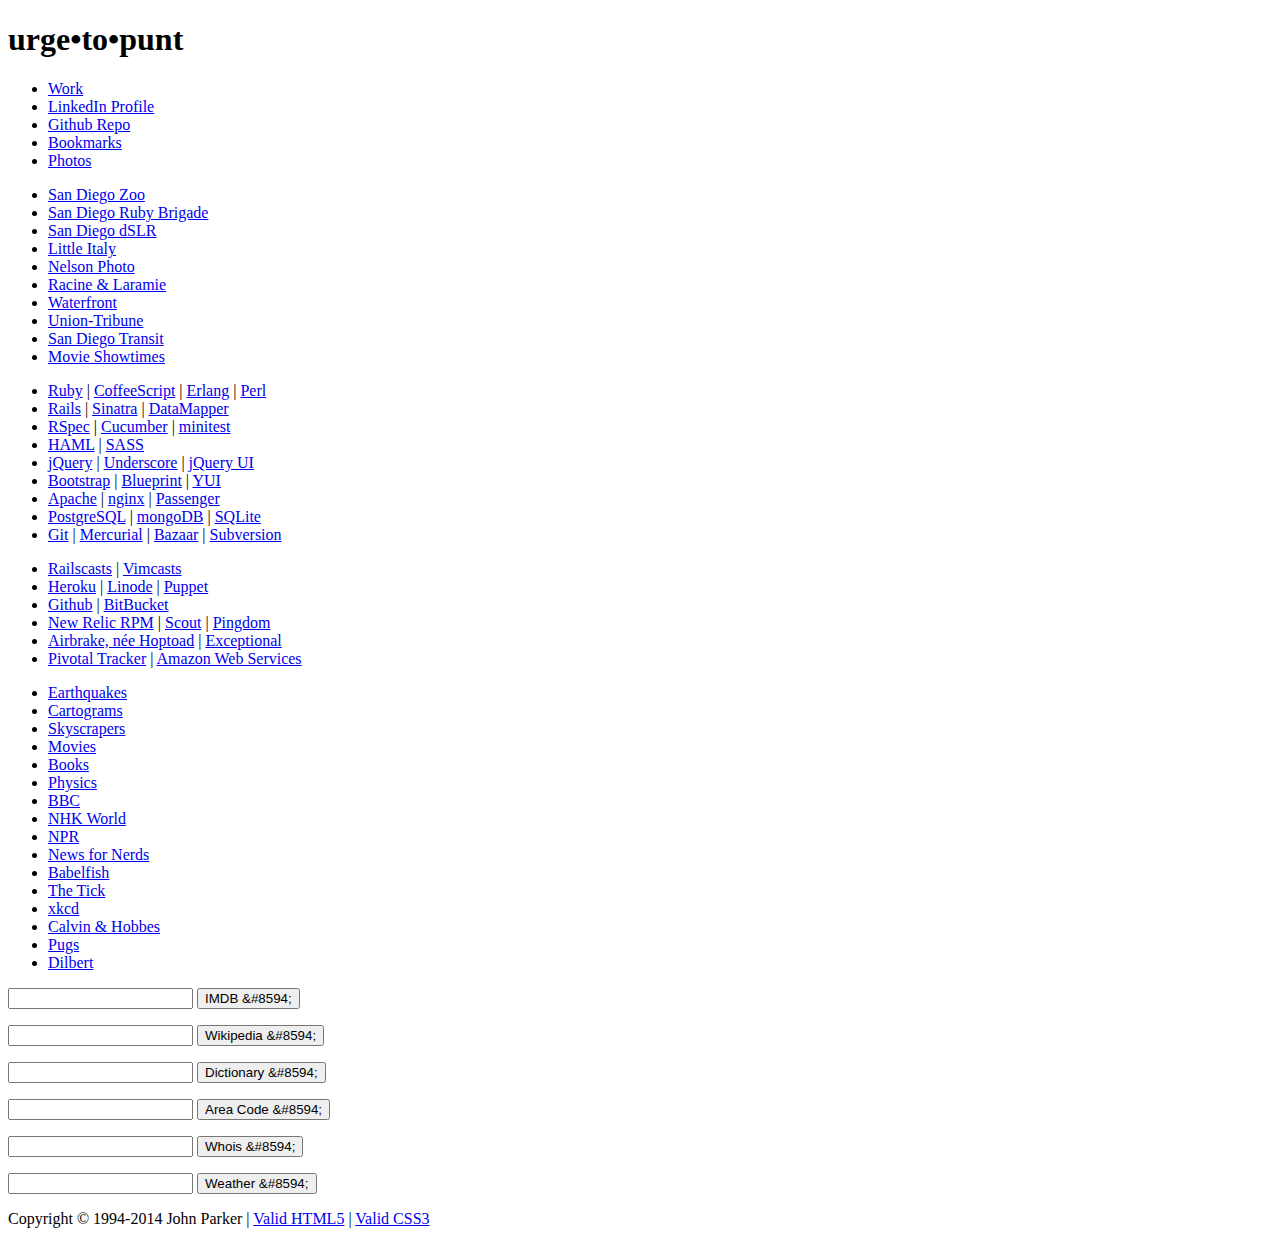
==== commit 1153465f: "valid css3" ====
--- a/index.html
+++ b/index.html
@@ -1,284 +1,284 @@
 <!DOCTYPE html>
 <html lang='en'>
-  <head>
-    <meta charset='utf-8'>
-    <title>urge&bullet;to&bullet;punt</title>
-    <link href='//d3pr2y95223dyo.cloudfront.net/~jparker/css/screen.css' media='screen,projection' rel='stylesheet'>
-    <link href='//d3pr2y95223dyo.cloudfront.net/~jparker/css/print.css' media='print' rel='stylesheet'>
-    <!--[if IE]>
-      <link href='//d3pr2y95223dyo.cloudfront.net/~jparker/css/ie.css' media='screen,projection' rel='stylesheet'>
-    <![endif]-->
-    <link href='//d3pr2y95223dyo.cloudfront.net/~jparker/css/home.css' media='screen,projection' rel='stylesheet'>
-  </head>
-  <body>
-    <div class='container'>
-      <div class='span-24' id='head'>
-        <h1>
-          urge&bullet;<span>to</span>&bullet;punt
-        </h1>
-      </div>
-      <div class='span-15 colborder' id='body'>
-        <div class='span-5'>
-          <ul>
-            <li>
-              <a href='http://urgetopunt.com/'>Work</a>
-            </li>
-            <li>
-              <a href='http://www.linkedin.com/in/urgetopunt'>LinkedIn Profile</a>
-            </li>
-            <li>
-              <a href='http://github.com/jparker'>Github Repo</a>
-            </li>
-            <li>
-              <a href='http://del.icio.us/urgetopunt/'>Bookmarks</a>
-            </li>
-            <li>
-              <a href='http://www.flickr.com/photos/urgetopunt/'>Photos</a>
-            </li>
-          </ul>
-          <ul>
-            <li>
-              <a href='http://www.sandiegozoo.org/'>San Diego Zoo</a>
-            </li>
-            <li>
-              <a href='http://www.sdruby.com/'>San Diego Ruby Brigade</a>
-            </li>
-            <li>
-              <a href='http://www.sandiegodslr.com/'>San Diego dSLR</a>
-            </li>
-            <li>
-              <a href='http://www.littleitalysd.com/'>Little Italy</a>
-            </li>
-            <li>
-              <a href='http://www.nelsonphotosupplies.com/'>Nelson Photo</a>
-            </li>
-            <li>
-              <a href='http://www.racineandlaramie.com/'>Racine &amp; Laramie</a>
-            </li>
-            <li>
-              <a href='http://www.waterfrontbarandgrill.com/'>Waterfront</a>
-            </li>
-            <li>
-              <a href='http://www.signonsandiego.com/'>Union-Tribune</a>
-            </li>
-            <li>
-              <a href='http://www.sdcommute.com/'>San Diego Transit</a>
-            </li>
-            <li>
-              <a href='http://www.google.com/movies?near=92101'>Movie Showtimes</a>
-            </li>
-          </ul>
-        </div>
-        <div class='span-6'>
-          <ul>
-            <li>
-              <a href='http://www.ruby-lang.org/'>Ruby</a>
-              |
-              <a href='http://coffeescript.org/'>CoffeeScript</a>
-              |
-              <a href='http://www.erlang.org/'>Erlang</a>
-              |
-              <a href='http://www.perl.org/'>Perl</a>
-            </li>
-            <li>
-              <a href='http://www.rubyonrails.com/'>Rails</a>
-              |
-              <a href='http://www.sinatrarb.com/'>Sinatra</a>
-              |
-              <a href='http://datamapper.org/'>DataMapper</a>
-            </li>
-            <li>
-              <a href='http://rspec.info/'>RSpec</a>
-              |
-              <a href='http://cukes.info/'>Cucumber</a>
-              |
-              <a href='https://github.com/seattlerb/minitest'>minitest</a>
-            </li>
-            <li>
-              <a href='http://haml-lang.com/'>HAML</a>
-              |
-              <a href='http://sass-lang.com/'>SASS</a>
-            </li>
-            <li>
-              <a href='http://jquery.com/'>jQuery</a>
-              |
-              <a href='http://underscorejs.org/'>Underscore</a>
-              |
-              <a href='http://jqueryui.com/'>jQuery UI</a>
-            </li>
-            <li>
-              <a href='http://getbootstrap.com/'>Bootstrap</a>
-              |
-              <a href='http://blueprintcss.org/'>Blueprint</a>
-              |
-              <a href='http://www.yahooapis.com/yui/'>YUI</a>
-            </li>
-            <li>
-              <a href='http://httpd.apache.org/'>Apache</a>
-              |
-              <a href='http://nginx.org/'>nginx</a>
-              |
-              <a href='http://www.modrails.com/'>Passenger</a>
-            </li>
-            <li>
-              <a href='http://www.postgresql.org'>PostgreSQL</a>
-              |
-              <a href='http://www.mongodb.org/'>mongoDB</a>
-              |
-              <a href='http://www.sqlite.org/'>SQLite</a>
-            </li>
-            <li>
-              <a href='http://git-scm.com/'>Git</a>
-              |
-              <a href='http://mercurial.selenic.com/'>Mercurial</a>
-              |
-              <a href='http://bazaar.canonical.com/'>Bazaar</a>
-              |
-              <a href='http://subversion.apache.org/'>Subversion</a>
-            </li>
-          </ul>
-          <ul>
-            <li>
-              <a href='http://railscasts.com/'>Railscasts</a>
-              |
-              <a href='http://vimcasts.org/'>Vimcasts</a>
-            </li>
-            <li>
-              <a href='http://heroku.com/'>Heroku</a>
-              |
-              <a href='http://www.linode.com/'>Linode</a>
-              |
-              <a href='http://www.puppetlabs.com/'>Puppet</a>
-            </li>
-            <li>
-              <a href='http://github.com/'>Github</a>
-              |
-              <a href='http://bitbucket.org/'>BitBucket</a>
-            </li>
-            <li>
-              <a href='http://rpm.newrelic.com/'>New Relic RPM</a>
-              |
-              <a href='http://scoutapp.com/'>Scout</a>
-              |
-              <a href='http://pingdom.com/'>Pingdom</a>
-            </li>
-            <li>
-              <a href='http://airbrakeapp.com/'>Airbrake, née Hoptoad</a>
-              |
-              <a href='http://www.getexceptional.com/'>Exceptional</a>
-            </li>
-            <li>
-              <a href='http://www.pivotaltracker.com/'>Pivotal Tracker</a>
-              |
-              <a href='http://aws.amazon.com/'>Amazon Web Services</a>
-            </li>
-          </ul>
-        </div>
-        <div class='span-4 last'>
-          <ul>
-            <li>
-              <a href='http://earthquake.usgs.gov/'>Earthquakes</a>
-            </li>
-            <li>
-              <a href='http://www.sasi.group.shef.ac.uk/worldmapper/index.html'>Cartograms</a>
-            </li>
-            <li>
-              <a href='http://www.skyscraperpage.com/'>Skyscrapers</a>
-            </li>
-            <li>
-              <a href='http://www.imdb.com/'>Movies</a>
-            </li>
-            <li>
-              <a href='http://www.iblist.com/'>Books</a>
-            </li>
-            <li>
-              <a href='http://physicsweb.org/articles/news/'>Physics</a>
-            </li>
-            <li>
-              <a href='http://www.bbc.co.uk/'>BBC</a>
-            </li>
-            <li>
-              <a href='http://www3.nhk.or.jp/nhkworld/index.html'>NHK World</a>
-            </li>
-            <li>
-              <a href='http://www.npr.org/'>NPR</a>
-            </li>
-            <li>
-              <a href='http://slashdot.org/'>News for Nerds</a>
-            </li>
-            <li>
-              <a href='http://babelfish.altavista.com/'>Babelfish</a>
-            </li>
-            <li>
-              <a href='http://www.thetick.ws/'>The Tick</a>
-            </li>
-            <li>
-              <a href='http://xkcd.com/'>xkcd</a>
-            </li>
-            <li>
-              <a href='http://www.calvinandhobbes.com/'>Calvin &amp; Hobbes</a>
-            </li>
-            <li>
-              <a href='http://www.pugdogrescue.com/'>Pugs</a>
-            </li>
-            <li>
-              <a href='http://www.dilbert.com/fast/'>Dilbert</a>
-            </li>
-          </ul>
-        </div>
-      </div>
-      <div class='span-8 prepend-top last' id='side'>
-        <form accept-charset='utf-8' action='http://www.imdb.com/find' method='get'>
-          <p>
-            <input class='span-5' name='q' tabindex='1' type='text' value=''>
-            <input class='span-3' type='submit' value='IMDB &amp;#8594;'>
-          </p>
-        </form>
-        <form accept-charset='utf-8' action='http://wikipedia.org/wiki/Special:Search' method='get'>
-          <p>
-            <input name='go' type='hidden' value='Go'>
-            <input class='span-5' name='search' tabindex='1' type='text' value=''>
-            <input class='span-3' type='submit' value='Wikipedia &amp;#8594;'>
-          </p>
-        </form>
-        <form accept-charset='utf-8' action='http://www.google.com/dictionary' method='get'>
-          <p>
-            <input name='langpair' type='hidden' value='en|en'>
-            <input name='hl' type='hidden' value='en'>
-            <input name='aq' type='hidden' value='f'>
-            <input class='span-5' name='q' tabindex='1' type='text' value=''>
-            <input class='span-3' type='submit' value='Dictionary &amp;#8594;'>
-          </p>
-        </form>
-        <form accept-charset='utf-8' action='http://decoder.americom.com/decoderscript' method='get'>
-          <p>
-            <input class='span-5' maxlength='10' name='Search' tabindex='1' type='text' value=''>
-            <input class='span-3' type='submit' value='Area Code &amp;#8594;'>
-          </p>
-        </form>
-        <form accept-charset='utf-8' action='http://whois.domaintools.com/go/' method='get'>
-          <p>
-            <input name='service' type='hidden' value='whois'>
-            <input class='span-5' name='q' tabindex='1' type='text' value=''>
-            <input class='span-3' type='submit' value='Whois &amp;#8594;'>
-          </p>
-        </form>
-        <form accept-charset='utf-8' action='http://www.crh.noaa.gov/zipcity.php' method='post'>
-          <p>
-            <input class='span-5' name='inputstring' tabindex='1' type='text' value=''>
-            <input class='span-3' type='submit' value='Weather &amp;#8594;'>
-          </p>
-        </form>
-      </div>
-      <div class='span-24' id='foot'>
-        <p class='small'>
-          Copyright &#169; 1994-2014 John Parker
-          |
-          <a href='http://validator.w3.org/check?uri=referer'>Valid HTML5</a>
-          |
-          <a href='http://jigsaw.w3.org/css-validator/check/referer'>Valid CSS 2.1</a>
-        </p>
-      </div>
-    </div>
-  </body>
+<head>
+<meta charset='utf-8'>
+<title>urge&bullet;to&bullet;punt</title>
+<link href='//d3pr2y95223dyo.cloudfront.net/~jparker/css/screen.css' media='screen,projection' rel='stylesheet'>
+<link href='//d3pr2y95223dyo.cloudfront.net/~jparker/css/print.css' media='print' rel='stylesheet'>
+<!--[if IE]>
+<link href='//d3pr2y95223dyo.cloudfront.net/~jparker/css/ie.css' media='screen,projection' rel='stylesheet'>
+<![endif]-->
+<link href='//d3pr2y95223dyo.cloudfront.net/~jparker/css/home.css' media='screen,projection' rel='stylesheet'>
+</head>
+<body>
+<div class='container'>
+<div class='span-24' id='head'>
+<h1>
+urge&bullet;<span>to</span>&bullet;punt
+</h1>
+</div>
+<div class='span-15 colborder' id='body'>
+<div class='span-5'>
+<ul>
+<li>
+<a href='http://urgetopunt.com/'>Work</a>
+</li>
+<li>
+<a href='http://www.linkedin.com/in/urgetopunt'>LinkedIn Profile</a>
+</li>
+<li>
+<a href='http://github.com/jparker'>Github Repo</a>
+</li>
+<li>
+<a href='http://del.icio.us/urgetopunt/'>Bookmarks</a>
+</li>
+<li>
+<a href='http://www.flickr.com/photos/urgetopunt/'>Photos</a>
+</li>
+</ul>
+<ul>
+<li>
+<a href='http://www.sandiegozoo.org/'>San Diego Zoo</a>
+</li>
+<li>
+<a href='http://www.sdruby.com/'>San Diego Ruby Brigade</a>
+</li>
+<li>
+<a href='http://www.sandiegodslr.com/'>San Diego dSLR</a>
+</li>
+<li>
+<a href='http://www.littleitalysd.com/'>Little Italy</a>
+</li>
+<li>
+<a href='http://www.nelsonphotosupplies.com/'>Nelson Photo</a>
+</li>
+<li>
+<a href='http://www.racineandlaramie.com/'>Racine &amp; Laramie</a>
+</li>
+<li>
+<a href='http://www.waterfrontbarandgrill.com/'>Waterfront</a>
+</li>
+<li>
+<a href='http://www.signonsandiego.com/'>Union-Tribune</a>
+</li>
+<li>
+<a href='http://www.sdcommute.com/'>San Diego Transit</a>
+</li>
+<li>
+<a href='http://www.google.com/movies?near=92101'>Movie Showtimes</a>
+</li>
+</ul>
+</div>
+<div class='span-6'>
+<ul>
+<li>
+<a href='http://www.ruby-lang.org/'>Ruby</a>
+|
+<a href='http://coffeescript.org/'>CoffeeScript</a>
+|
+<a href='http://www.erlang.org/'>Erlang</a>
+|
+<a href='http://www.perl.org/'>Perl</a>
+</li>
+<li>
+<a href='http://www.rubyonrails.com/'>Rails</a>
+|
+<a href='http://www.sinatrarb.com/'>Sinatra</a>
+|
+<a href='http://datamapper.org/'>DataMapper</a>
+</li>
+<li>
+<a href='http://rspec.info/'>RSpec</a>
+|
+<a href='http://cukes.info/'>Cucumber</a>
+|
+<a href='https://github.com/seattlerb/minitest'>minitest</a>
+</li>
+<li>
+<a href='http://haml-lang.com/'>HAML</a>
+|
+<a href='http://sass-lang.com/'>SASS</a>
+</li>
+<li>
+<a href='http://jquery.com/'>jQuery</a>
+|
+<a href='http://underscorejs.org/'>Underscore</a>
+|
+<a href='http://jqueryui.com/'>jQuery UI</a>
+</li>
+<li>
+<a href='http://getbootstrap.com/'>Bootstrap</a>
+|
+<a href='http://blueprintcss.org/'>Blueprint</a>
+|
+<a href='http://www.yahooapis.com/yui/'>YUI</a>
+</li>
+<li>
+<a href='http://httpd.apache.org/'>Apache</a>
+|
+<a href='http://nginx.org/'>nginx</a>
+|
+<a href='http://www.modrails.com/'>Passenger</a>
+</li>
+<li>
+<a href='http://www.postgresql.org'>PostgreSQL</a>
+|
+<a href='http://www.mongodb.org/'>mongoDB</a>
+|
+<a href='http://www.sqlite.org/'>SQLite</a>
+</li>
+<li>
+<a href='http://git-scm.com/'>Git</a>
+|
+<a href='http://mercurial.selenic.com/'>Mercurial</a>
+|
+<a href='http://bazaar.canonical.com/'>Bazaar</a>
+|
+<a href='http://subversion.apache.org/'>Subversion</a>
+</li>
+</ul>
+<ul>
+<li>
+<a href='http://railscasts.com/'>Railscasts</a>
+|
+<a href='http://vimcasts.org/'>Vimcasts</a>
+</li>
+<li>
+<a href='http://heroku.com/'>Heroku</a>
+|
+<a href='http://www.linode.com/'>Linode</a>
+|
+<a href='http://www.puppetlabs.com/'>Puppet</a>
+</li>
+<li>
+<a href='http://github.com/'>Github</a>
+|
+<a href='http://bitbucket.org/'>BitBucket</a>
+</li>
+<li>
+<a href='http://rpm.newrelic.com/'>New Relic RPM</a>
+|
+<a href='http://scoutapp.com/'>Scout</a>
+|
+<a href='http://pingdom.com/'>Pingdom</a>
+</li>
+<li>
+<a href='http://airbrakeapp.com/'>Airbrake, née Hoptoad</a>
+|
+<a href='http://www.getexceptional.com/'>Exceptional</a>
+</li>
+<li>
+<a href='http://www.pivotaltracker.com/'>Pivotal Tracker</a>
+|
+<a href='http://aws.amazon.com/'>Amazon Web Services</a>
+</li>
+</ul>
+</div>
+<div class='span-4 last'>
+<ul>
+<li>
+<a href='http://earthquake.usgs.gov/'>Earthquakes</a>
+</li>
+<li>
+<a href='http://www.sasi.group.shef.ac.uk/worldmapper/index.html'>Cartograms</a>
+</li>
+<li>
+<a href='http://www.skyscraperpage.com/'>Skyscrapers</a>
+</li>
+<li>
+<a href='http://www.imdb.com/'>Movies</a>
+</li>
+<li>
+<a href='http://www.iblist.com/'>Books</a>
+</li>
+<li>
+<a href='http://physicsweb.org/articles/news/'>Physics</a>
+</li>
+<li>
+<a href='http://www.bbc.co.uk/'>BBC</a>
+</li>
+<li>
+<a href='http://www3.nhk.or.jp/nhkworld/index.html'>NHK World</a>
+</li>
+<li>
+<a href='http://www.npr.org/'>NPR</a>
+</li>
+<li>
+<a href='http://slashdot.org/'>News for Nerds</a>
+</li>
+<li>
+<a href='http://babelfish.altavista.com/'>Babelfish</a>
+</li>
+<li>
+<a href='http://www.thetick.ws/'>The Tick</a>
+</li>
+<li>
+<a href='http://xkcd.com/'>xkcd</a>
+</li>
+<li>
+<a href='http://www.calvinandhobbes.com/'>Calvin &amp; Hobbes</a>
+</li>
+<li>
+<a href='http://www.pugdogrescue.com/'>Pugs</a>
+</li>
+<li>
+<a href='http://www.dilbert.com/fast/'>Dilbert</a>
+</li>
+</ul>
+</div>
+</div>
+<div class='span-8 prepend-top last' id='side'>
+<form accept-charset='utf-8' action='http://www.imdb.com/find' method='get'>
+<p>
+<input class='span-5' name='q' tabindex='1' type='text' value=''>
+<input class='span-3' type='submit' value='IMDB &amp;#8594;'>
+</p>
+</form>
+<form accept-charset='utf-8' action='http://wikipedia.org/wiki/Special:Search' method='get'>
+<p>
+<input name='go' type='hidden' value='Go'>
+<input class='span-5' name='search' tabindex='1' type='text' value=''>
+<input class='span-3' type='submit' value='Wikipedia &amp;#8594;'>
+</p>
+</form>
+<form accept-charset='utf-8' action='http://www.google.com/dictionary' method='get'>
+<p>
+<input name='langpair' type='hidden' value='en|en'>
+<input name='hl' type='hidden' value='en'>
+<input name='aq' type='hidden' value='f'>
+<input class='span-5' name='q' tabindex='1' type='text' value=''>
+<input class='span-3' type='submit' value='Dictionary &amp;#8594;'>
+</p>
+</form>
+<form accept-charset='utf-8' action='http://decoder.americom.com/decoderscript' method='get'>
+<p>
+<input class='span-5' maxlength='10' name='Search' tabindex='1' type='text' value=''>
+<input class='span-3' type='submit' value='Area Code &amp;#8594;'>
+</p>
+</form>
+<form accept-charset='utf-8' action='http://whois.domaintools.com/go/' method='get'>
+<p>
+<input name='service' type='hidden' value='whois'>
+<input class='span-5' name='q' tabindex='1' type='text' value=''>
+<input class='span-3' type='submit' value='Whois &amp;#8594;'>
+</p>
+</form>
+<form accept-charset='utf-8' action='http://www.crh.noaa.gov/zipcity.php' method='post'>
+<p>
+<input class='span-5' name='inputstring' tabindex='1' type='text' value=''>
+<input class='span-3' type='submit' value='Weather &amp;#8594;'>
+</p>
+</form>
+</div>
+<div class='span-24' id='foot'>
+<p class='small'>
+Copyright &#169; 1994-2014 John Parker
+|
+<a href='http://validator.w3.org/check?uri=referer'>Valid HTML5</a>
+|
+<a href='http://jigsaw.w3.org/css-validator/check/referer'>Valid CSS3</a>
+</p>
+</div>
+</div>
+</body>
 </html>
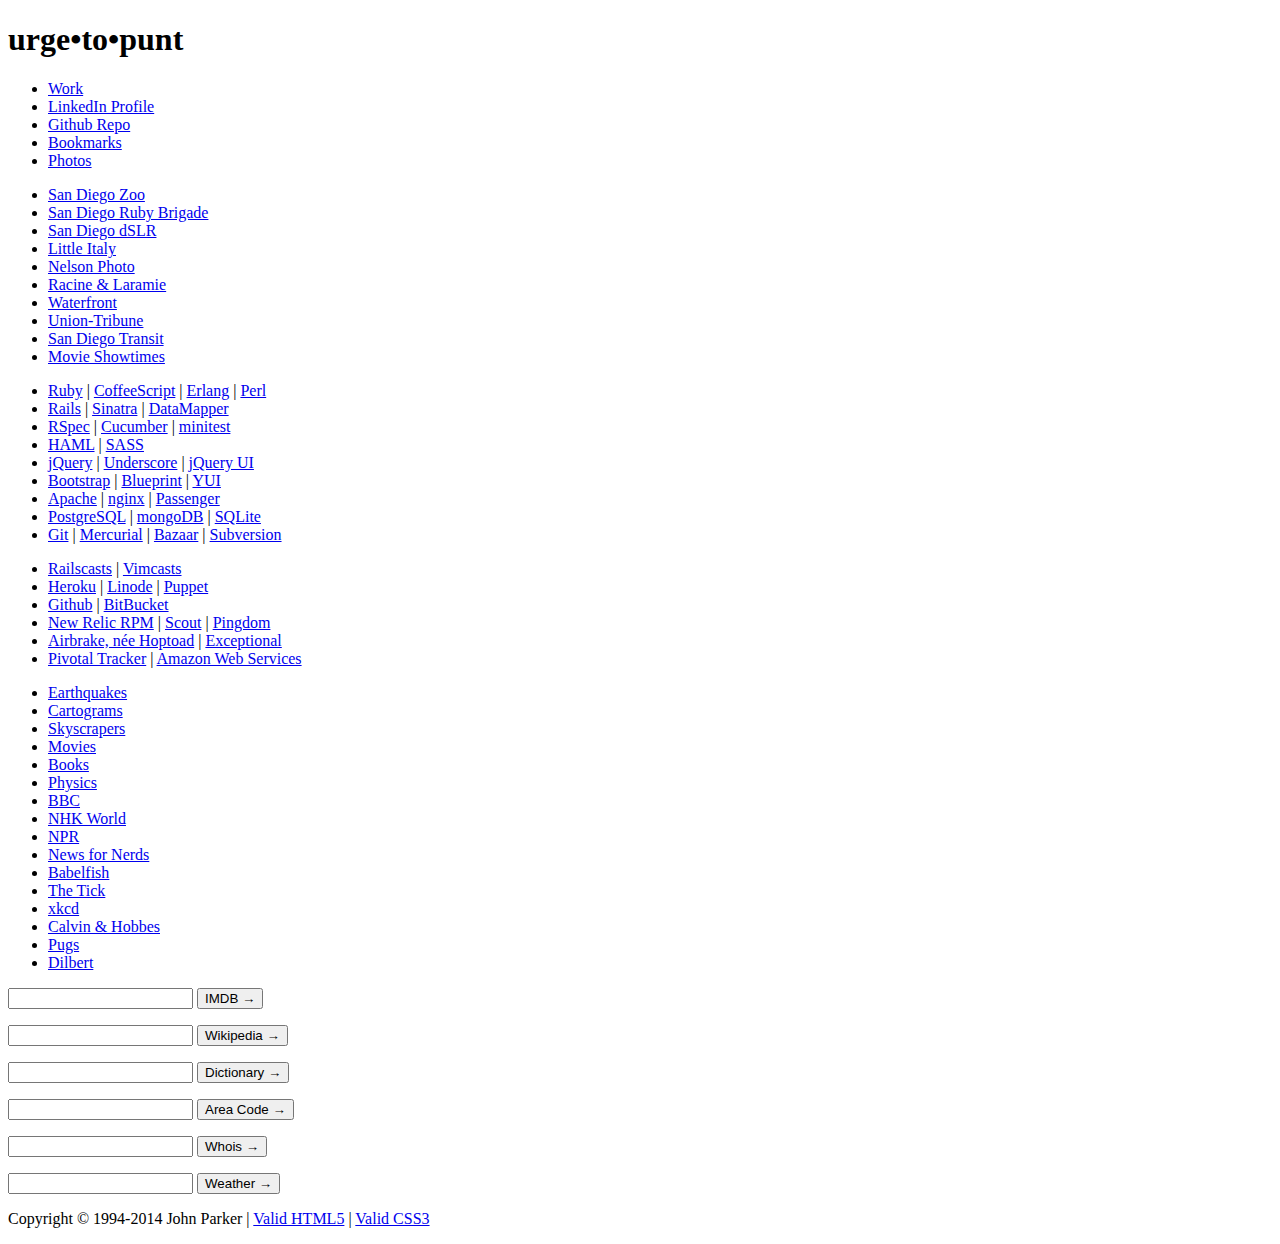
==== commit f5c16671: "fixed html escaping" ====
--- a/index.html
+++ b/index.html
@@ -231,14 +231,14 @@
 <form accept-charset='utf-8' action='http://www.imdb.com/find' method='get'>
 <p>
 <input class='span-5' name='q' tabindex='1' type='text' value=''>
-<input class='span-3' type='submit' value='IMDB &amp;#8594;'>
+<button class='span-3' type='submit'>IMDB &#8594;</button>
 </p>
 </form>
 <form accept-charset='utf-8' action='http://wikipedia.org/wiki/Special:Search' method='get'>
 <p>
 <input name='go' type='hidden' value='Go'>
 <input class='span-5' name='search' tabindex='1' type='text' value=''>
-<input class='span-3' type='submit' value='Wikipedia &amp;#8594;'>
+<button class='span-3' type='submit'>Wikipedia &#8594;</button>
 </p>
 </form>
 <form accept-charset='utf-8' action='http://www.google.com/dictionary' method='get'>
@@ -247,26 +247,26 @@
 <input name='hl' type='hidden' value='en'>
 <input name='aq' type='hidden' value='f'>
 <input class='span-5' name='q' tabindex='1' type='text' value=''>
-<input class='span-3' type='submit' value='Dictionary &amp;#8594;'>
+<button class='span-3' type='submit'>Dictionary &#8594;</button>
 </p>
 </form>
 <form accept-charset='utf-8' action='http://decoder.americom.com/decoderscript' method='get'>
 <p>
 <input class='span-5' maxlength='10' name='Search' tabindex='1' type='text' value=''>
-<input class='span-3' type='submit' value='Area Code &amp;#8594;'>
+<button class='span-3' type='submit'>Area Code &#8594;</button>
 </p>
 </form>
 <form accept-charset='utf-8' action='http://whois.domaintools.com/go/' method='get'>
 <p>
 <input name='service' type='hidden' value='whois'>
 <input class='span-5' name='q' tabindex='1' type='text' value=''>
-<input class='span-3' type='submit' value='Whois &amp;#8594;'>
+<button class='span-3' type='submit'>Whois &#8594;</button>
 </p>
 </form>
 <form accept-charset='utf-8' action='http://www.crh.noaa.gov/zipcity.php' method='post'>
 <p>
 <input class='span-5' name='inputstring' tabindex='1' type='text' value=''>
-<input class='span-3' type='submit' value='Weather &amp;#8594;'>
+<button class='span-3' type='submit'>Weather &#8594;</button>
 </p>
 </form>
 </div>
